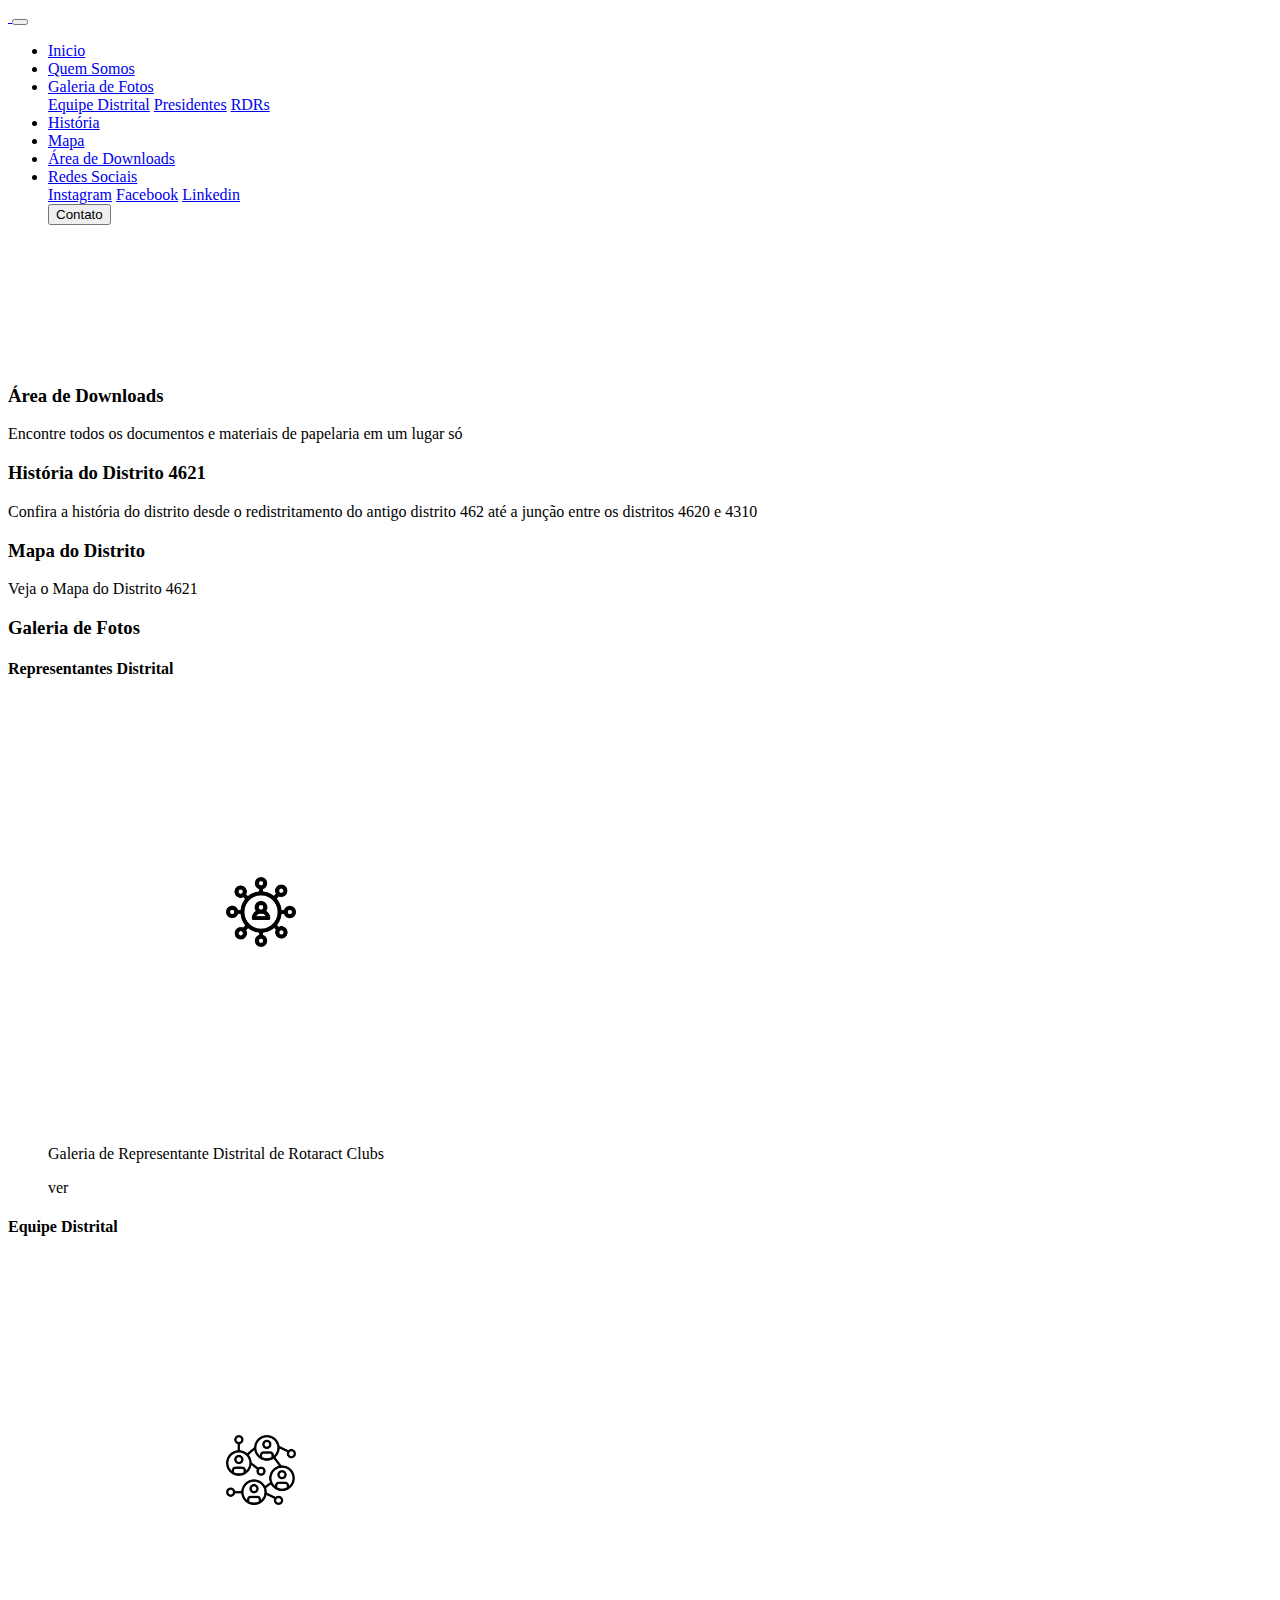
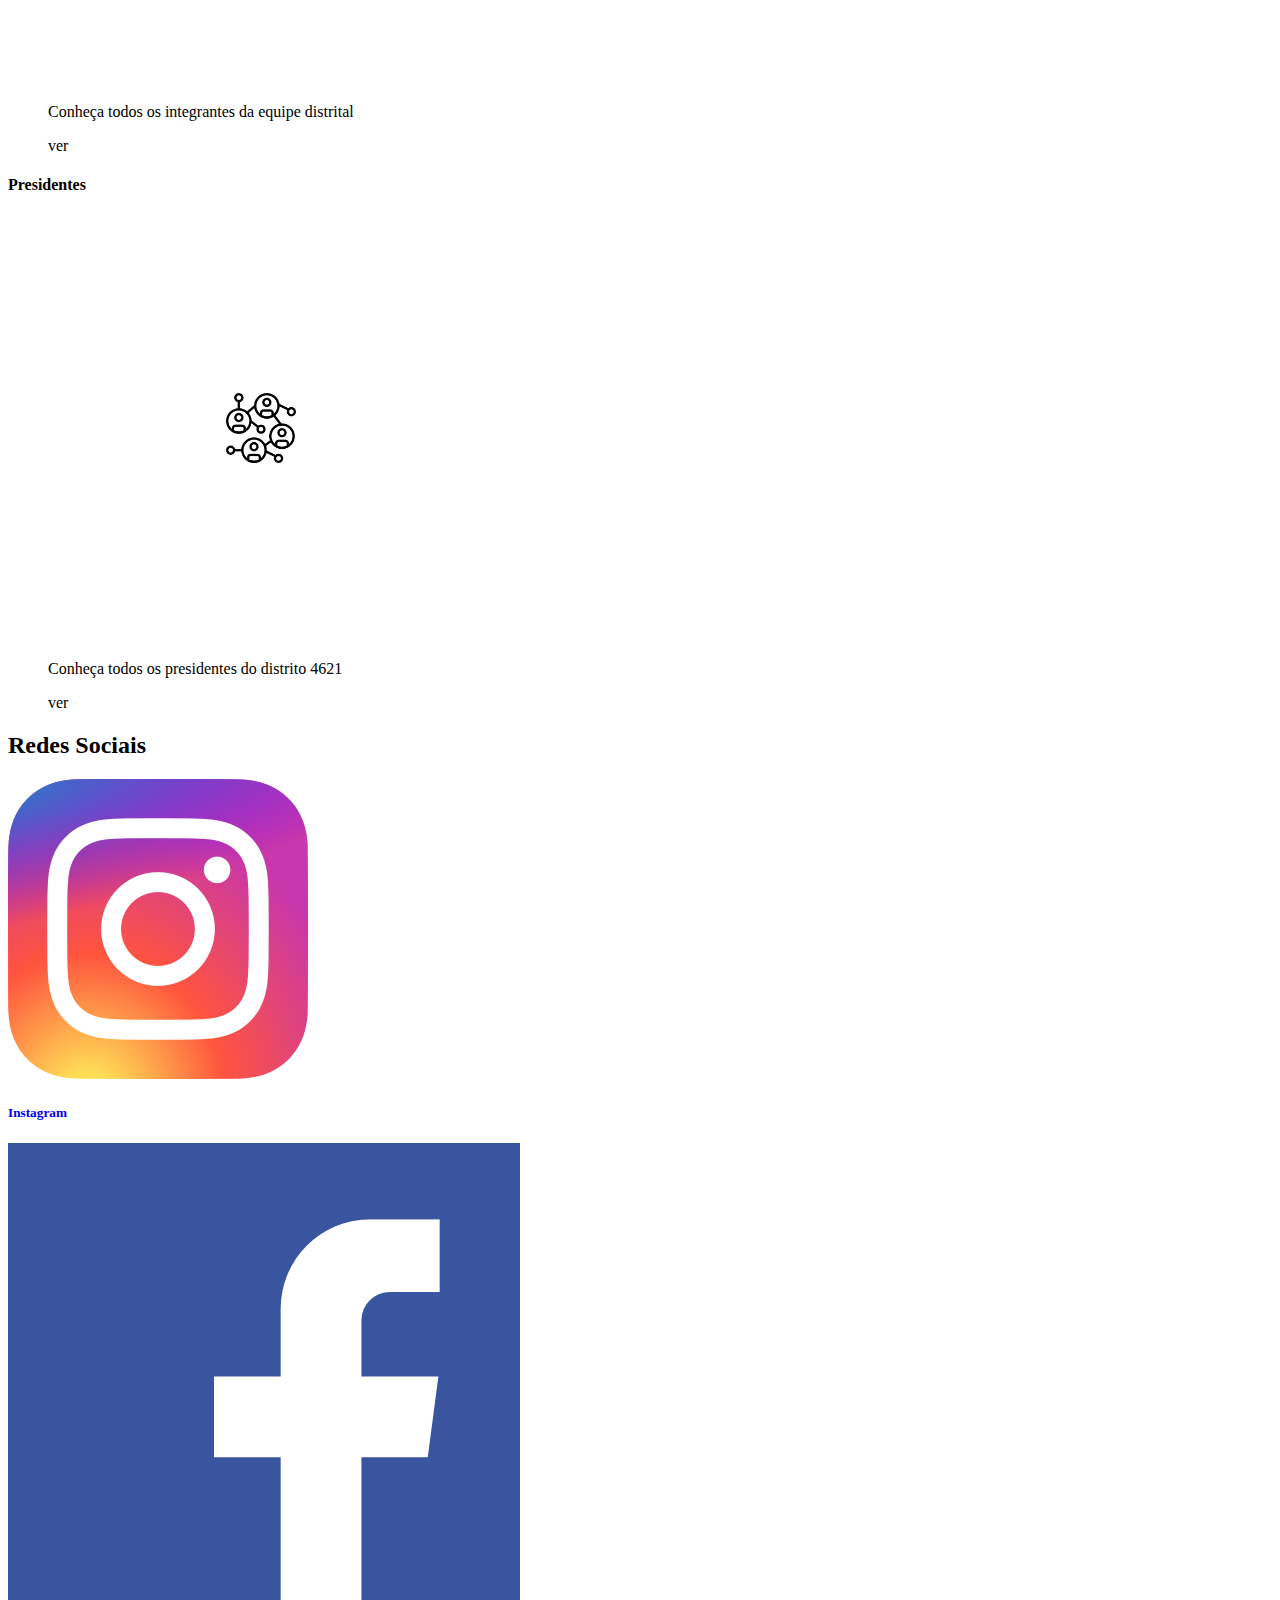
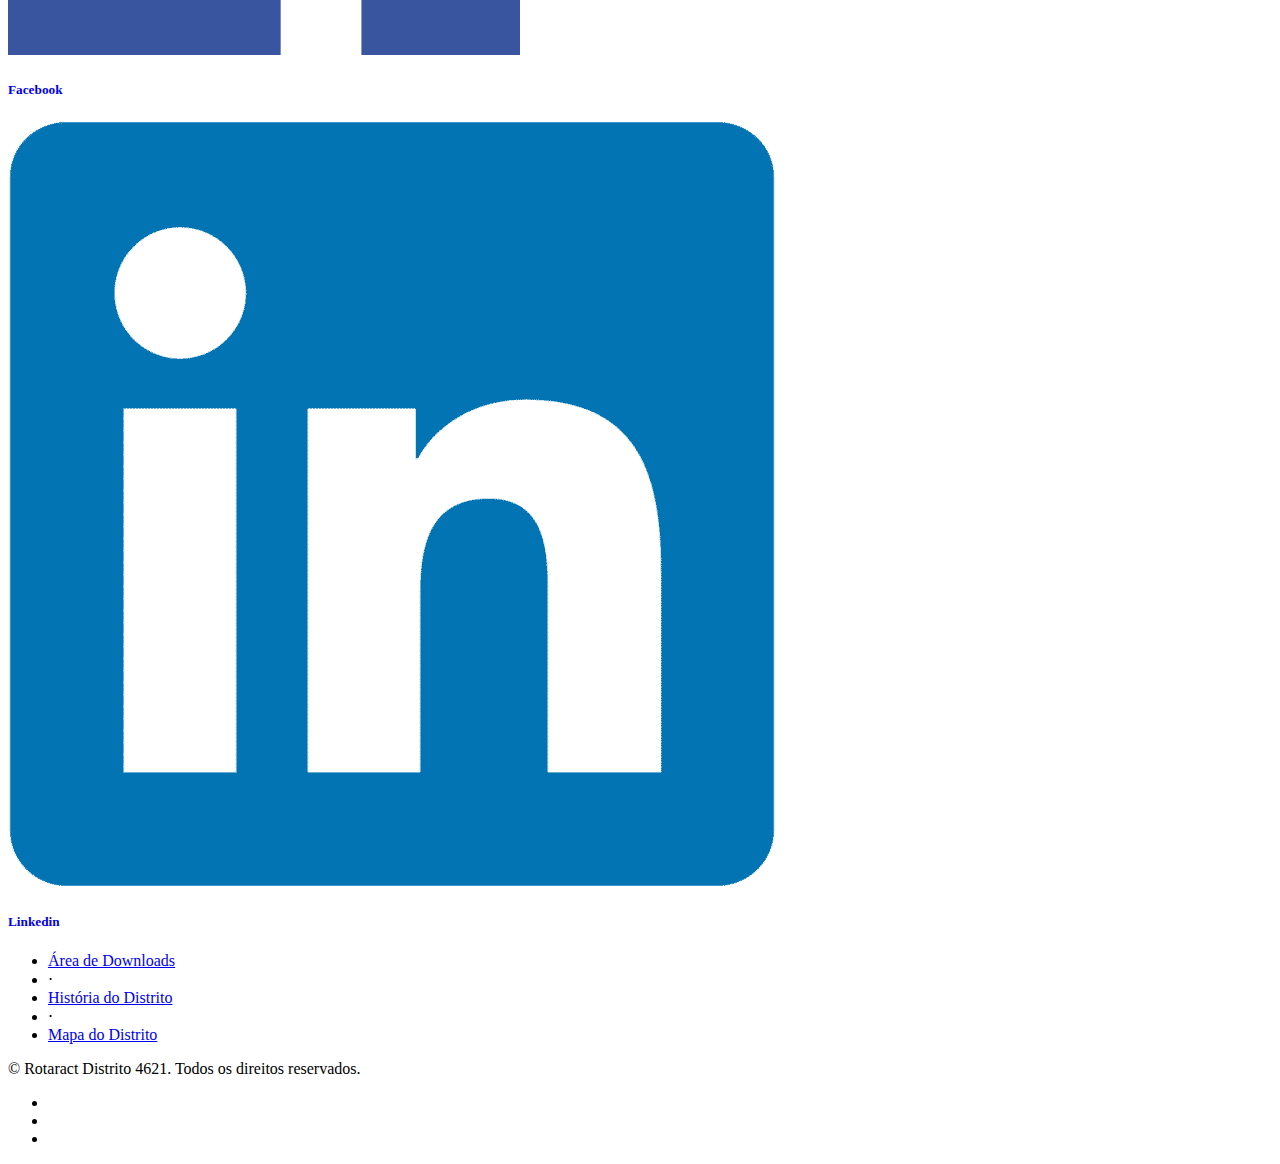
==== index.html @ 9afb9932 "fixed erros in navbar" ====
<!DOCTYPE html>
<html lang="en" style="scroll-behavior: smooth">

<head>

  <meta charset="utf-8">
  <meta name="viewport" content="width=device-width, initial-scale=1, shrink-to-fit=no">
  <meta name="description" content="">
  <meta name="author" content="">


  <link rel="shortcut icon" href="img/Logo PNG.ico" />
  <title>Rotaract D. 4621</title>

  <!-- Bootstrap core CSS -->
  <link href="vendor/bootstrap/css/bootstrap.min.css" rel="stylesheet">

  <!-- Custom fonts for this template -->
  <link href="vendor/fontawesome-free/css/all.min.css" rel="stylesheet">
  <link href="vendor/simple-line-icons/css/simple-line-icons.css" rel="stylesheet" type="text/css">
  <link href="https://fonts.googleapis.com/css?family=Lato:300,400,700,300italic,400italic,700italic" rel="stylesheet" type="text/css">

  <!-- Custom styles for this template -->
  <link href="css/landing-page.min.css" rel="stylesheet">
  <link href="css/my_sheet.css" rel="stylesheet">
  <link href="https://cdnjs.cloudflare.com/ajax/libs/lightgallery/1.7.2/css/lightgallery.css" type="text/css" rel="stylesheet">

  <link rel="stylesheet" href="https://cdnjs.cloudflare.com/ajax/libs/lightgallery/1.7.2/css/lightgallery.min.css" />
  <script src="js/Justified-Gallery/dist/js/jquery.justifiedGallery.js"></script>


</head>

<body data-spy="scroll" data-offset="-50" class="smooth-scroll">

  <!-- Navigation -->
  <nav id="nav1" class="navbar navbar-expand-lg navbar-light bg-light fixed-top ">
    <a class="navbar-brand" href="index.html">
      <img src="img/Cranberry.png" width="100" alt="">
    </a>
    
    <button class="navbar-toggler" type="button" data-toggle="collapse" data-target=".navbar-collapse" aria-controls="navbarTogglerDemo02" aria-expanded="false" aria-label="Toggle navigation">
      <span class="navbar-toggler-icon"></span>
    </button>
  
    <div class="navbar-collapse collapse w-100 order-3 dual-collapse2">
      <ul class="navbar-nav ml-auto"> 
        <li class="nav-item active">
          <a class="nav-link" href="index.html">Inicio </a>
        </li>
        <li class="nav-item">
          <a class="nav-link" href="#whoweare">Quem Somos</a>
        </li>
        <li class="nav-item dropdown">
          <a class="nav-link dropdown-toggle" href="#" id="navbarDropdown" data-toggle="dropdown" aria-haspopup="true" aria-expanded="false">
            Galeria de Fotos
          </a>
          <div class="dropdown-menu" aria-labelledby="navbarDropdown">
            <a class="dropdown-item" href="equipe_distrital.html">Equipe Distrital</a>
            <a class="dropdown-item" href="presidentes.html">Presidentes</a>
            <a class="dropdown-item" href="galeria_rdr.html">RDRs</a>
        </li>
        <li class="nav-item">
          <a class="nav-link" href="historia.html">História</a>
        </li>
        <li class="nav-item">
          <a class="nav-link" href="historia.html">Mapa</a> 
        </li>
        <li class="nav-item">
          <a class="nav-link" href="https://rotaract4621.com.br/drive">Área de Downloads</a> 
        </li>
        <li class="nav-item dropdown">
          <a class="nav-link dropdown-toggle" href="#" id="navbarDropdown" data-toggle="dropdown" aria-haspopup="true" aria-expanded="false">
            Redes Sociais
          </a>
          <div class="dropdown-menu" aria-labelledby="navbarDropdown">
            <a class="dropdown-item" href="#insta">Instagram</a>
            <a class="dropdown-item" href="#face">Facebook</a>
            <a class="dropdown-item" href="#linkedin">Linkedin</a>
            </div>
        </li>
        <a href="index.html#social">
        <button class="btn btn-outline-primary my-2 my-sm-0">Contato</button>
      </a>         
      </ul>
    </div>
  </nav>

  <!-- Masthead -->
  <header class="masthead text-white text-center">
    <div class="overlay" style="max-height: 10%!important"></div>
    <div class="container" style="background-color: #ffffff00; ">
      <h1 class="title" style="color: #ffffff!important;"> Rotaract Distrito 4621</h1>
    </div>
  </header>

  <!-- Icons Grid -->
  <section class="features-icons bg-light text-center">
    <div class="container">
      <div class="row">
        <div class="col-lg-4">
          <div class="features-icons-item mx-auto mb-5 mb-lg-0 mb-lg-3">
            <a href="https://rotaract4621.com.br/drive" style="text-decoration: none;">
            <div class="features-icons-icon d-flex text-red">
              <i class="icon-folder m-auto text-primary cranberry"></i>
            </div>
            </a>
            <h3>Área de Downloads</h3>
            <p class="lead mb-0">Encontre todos os documentos e materiais de papelaria em um lugar só</p>
          </div>
        </div>
        <div class="col-lg-4">
          <div class="features-icons-item mx-auto mb-5 mb-lg-0 mb-lg-3">
            <a href="historia.html" style="text-decoration: none;">
            <div class="features-icons-icon d-flex">
              
              <i class="icon-book-open m-auto text-primary gold"></i>
            
            </div>
            </a>
            <h3>História do Distrito 4621</h3>
            <p class="lead mb-0">Confira a história do distrito desde o redistritamento do antigo distrito 462 até a junção entre os distritos 4620 e 4310</p>
          </div>
        </div>
        <div class="col-lg-4">
          <div class="features-icons-item mx-auto mb-0 mb-lg-3">
            <a href="mapa.html" style="text-decoration: none;">
            <div class="features-icons-icon d-flex">
              <i class="icon-map m-auto text-primary r_blue"></i>
            </div>
          </a>
            <h3>Mapa do Distrito</h3>
            <p class="lead mb-0">Veja o Mapa do Distrito 4621</p>
            
          </div>
        </div>
      </div>
    </div>
  </section>

  <!-- Image Showcases -->
  <section class="showcase" id="gallery">
    <div class="container-fluid p-0">
      <div class="card text-center">
        <div class="card-body">
          <h3 class="card-title">Galeria de Fotos</h3>
          
          <div class="row">
            <div class="col-lg-4">
              <h4 class="h4">Representantes Distrital</h4>

              <figure class="figure" height="60px">
                <img class="figure-img img-fluid rounded" style="max-height: 70px!important; margin: 15%;" src="img/leader.png" />
                <figcaption class="figure-caption"> 
                  <p class="lead mb-1">
                    Galeria de Representante Distrital de Rotaract Clubs
                  </p>
                  <a class="btn btn-primary text-white" href="galeria_rdr.html" role="button">ver</a>
                </figcaption>
              </figure>


            </div>
            <div class="col-lg-4">
              <h4 class="h4 card-title">Equipe Distrital</h2>

                <figure class="figure">
                  <img class="figure-img img-fluid rounded" style="max-height: 70px!important;  margin: 15%;" src="img/network.png" />
                  <figcaption class="figure-caption"> 
                    <p class="lead mb-1">
                      Conheça todos os integrantes da equipe distrital
                    </p>
                    <a class="btn btn-primary text-white" href="equipe_distrital.html" role="button">ver</a>
                  </figcaption>
                </figure>
            </div>
            <div class="col-lg-4">
              <h4 class="h4 card-title">Presidentes</h2>

                <figure class="figure">
                  <img class="figure-img img-fluid rounded" style="max-height: 70px!important;  margin: 15%;" src="img/network.png" />
                  <figcaption class="figure-caption"> 
                    <p class="lead mb-1">
                      Conheça todos os presidentes do distrito 4621
                    </p>
                    <a class="btn btn-primary text-white" href="presidentes.html" role="button">ver</a>
                  </figcaption>
                </figure>
            </div>

        </div>
      </div>
    </div>
  </section>

  <!-- Testimonials -->
  <section id="social" class="testimonials text-center bg-light">
    <div class="container">
      <h2 class="mb-5">Redes Sociais</h2>
      <div class="row">
        <div class="col-lg-4">
          <div class="testimonial-item mx-auto mb-5 mb-lg-0">
            <a href="https://www.instagram.com/rotaract4621/" style="text-decoration: none;">
            <img class="img-fluid rounded-circle mb-3" src="img/instagram.png" alt="" />
            <h5>Instagram</h5>
            </a>
          </div>
        </div>
        <div class="col-lg-4">
          <div class="testimonial-item mx-auto mb-5 mb-lg-0">
            <a href="https://www.facebook.com/Rotaract4621/" style="text-decoration: none;">
            <img class="img-fluid rounded-circle mb-3" src="img/facebook.png" alt="">
            <h5>Facebook</h5>
            </a>
          </div>
        </div>
        <div class="col-lg-4">
          <div class="testimonial-item mx-auto mb-5 mb-lg-0">
            <a href="https://www.linkedin.com/company/rotaract4621" style="text-decoration: none;">
            <img class="img-fluid rounded-circle mb-3" src="img/in.png" alt="">
            <h5>Linkedin</h5>
          </a>
          </div>
        </div>
      </div>
    </div>
  </section>  

  <!-- Footer -->
  <footer class="footer bg-light">
    <div class="container">
      <div class="row">
        <div class="col-lg-6 h-100 text-center text-lg-left my-auto">
          <ul class="list-inline mb-2">
            <li class="list-inline-item">
              <a href="#">Área de Downloads</a>
            </li>
            <li class="list-inline-item">&sdot;</li>
            <li class="list-inline-item">
              <a href="#">História do Distrito</a>
            </li>
            <li class="list-inline-item">&sdot;</li>
            <li class="list-inline-item">
              <a href="#">Mapa do Distrito</a>
            </li>
          </ul>
          <p class="text-muted small mb-4 mb-lg-0">&copy; Rotaract Distrito 4621. Todos os direitos reservados.</p>
        </div>
        <div class="col-lg-6 h-100 text-center text-lg-right my-auto">
          <ul class="list-inline mb-0">
            <li class="list-inline-item mr-3">
              <a href="https://www.facebook.com/Rotaract4621/">
                <i class="fab fa-facebook fa-2x fa-fw"></i>
              </a>
            </li>
            <li class="list-inline-item mr-3">
              <a href="https://www.linkedin.com/company/rotaract4621">
                <i class="fab fa-linkedin fa-2x fa-fw"></i>
              </a>
            </li>
            <li class="list-inline-item">
              <a href="https://www.instagram.com/rotaract4621/">
                <i class="fab fa-instagram fa-2x fa-fw"></i>
              </a>
            </li>
          </ul>
        </div>
      </div>
    </div>
  </footer>

  <!-- Bootstrap core JavaScript -->
  <script src="vendor/jquery/jquery.min.js"></script>
  <script src="vendor/bootstrap/js/bootstrap.bundle.min.js"></script>
  <script src="https://ajax.googleapis.com/ajax/libs/jquery/1.8.2/jquery.min.js"></script>

  <script src="https://cdnjs.cloudflare.com/ajax/libs/jquery-mousewheel/3.1.13/jquery.mousewheel.min.js"></script>



  <!-- lightgallery plugins -->
  <script src="https://cdnjs.cloudflare.com/ajax/libs/lightgallery/1.7.2/js/lightgallery-all.min.js"></script>

  <script type="text/javascript">
    $(document).ready(function() {
      

    });
</script>

</body>

</html>
---- css/my_sheet.css ----
.img-gallery {
    max-width: 200px!important;
}

.title {
    font-size: 4rem!important;
    color: white!important;    
}

#gallery a{
    margin:0px 0px;
    display:inline-block;
    text-decoration:none;
    color:black;
    max-width: 200px
 }
 .caption {
 	max-width: 200px!important;
 }
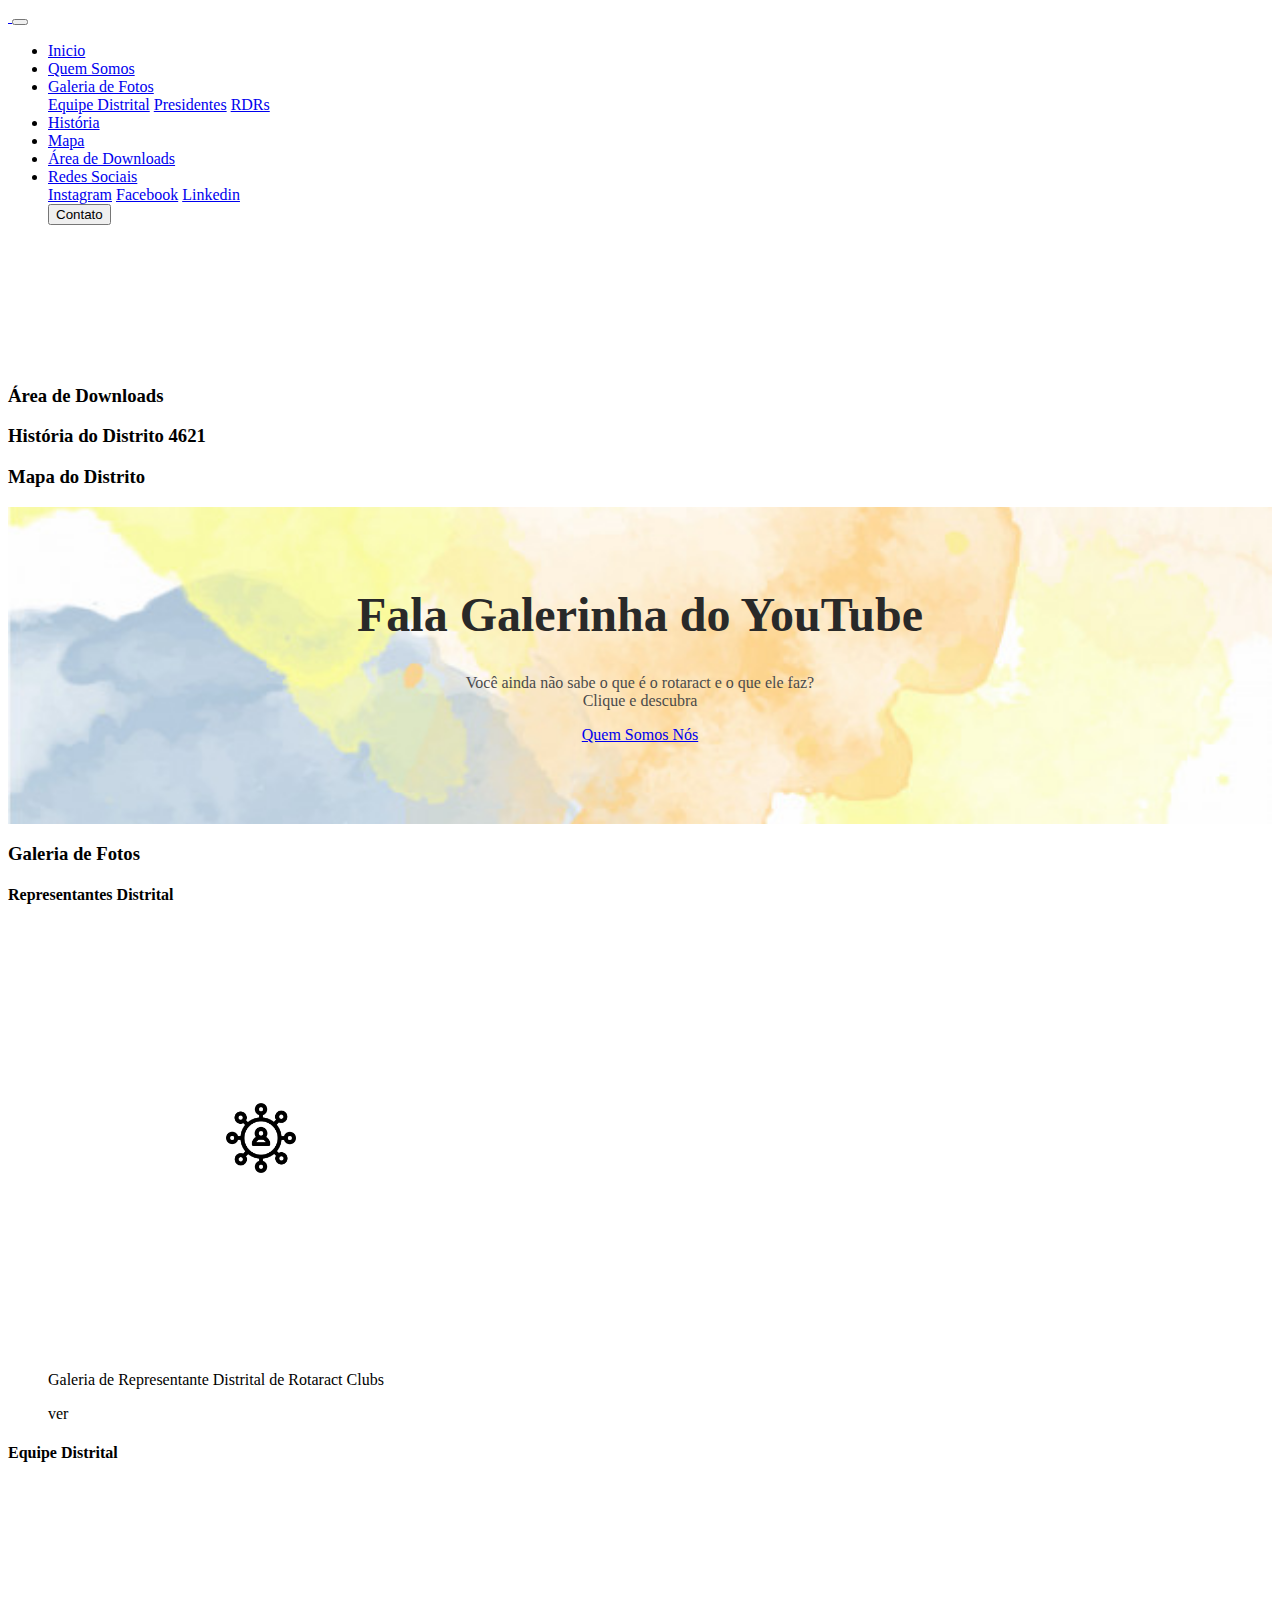
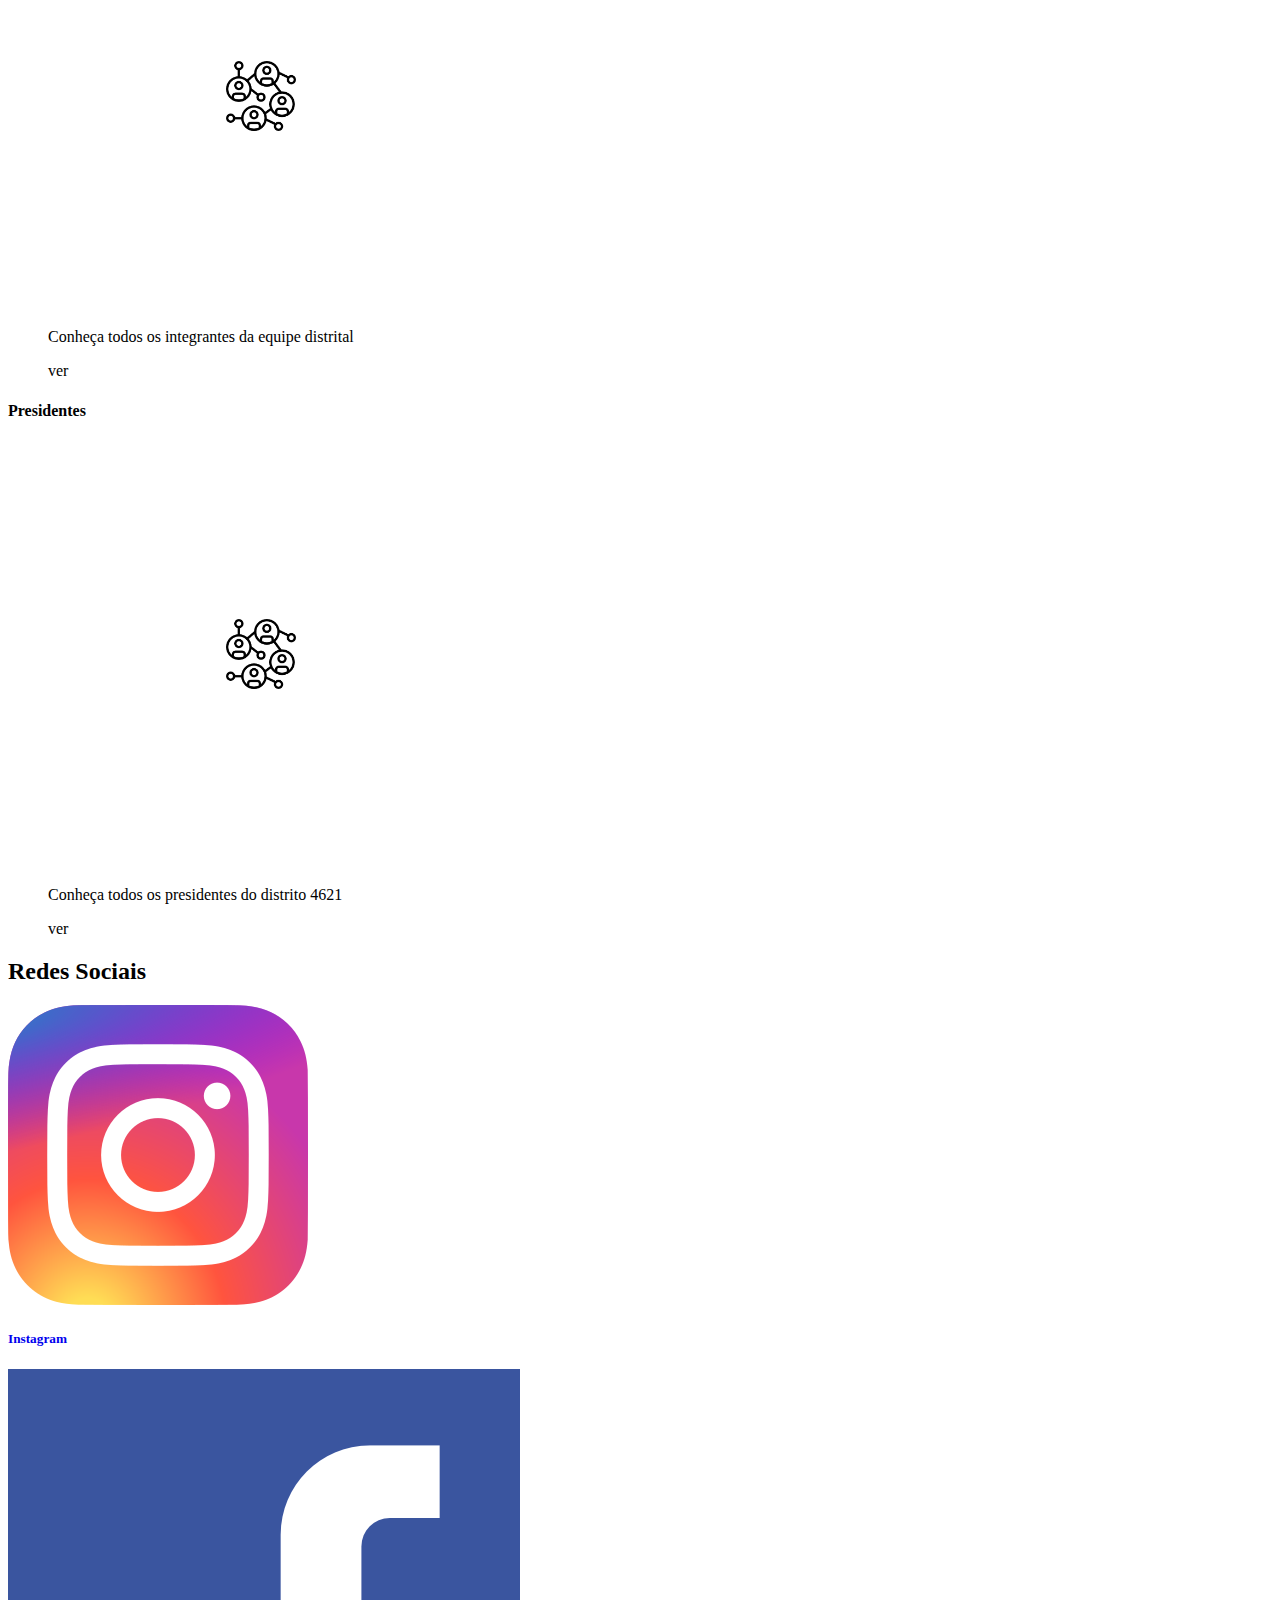
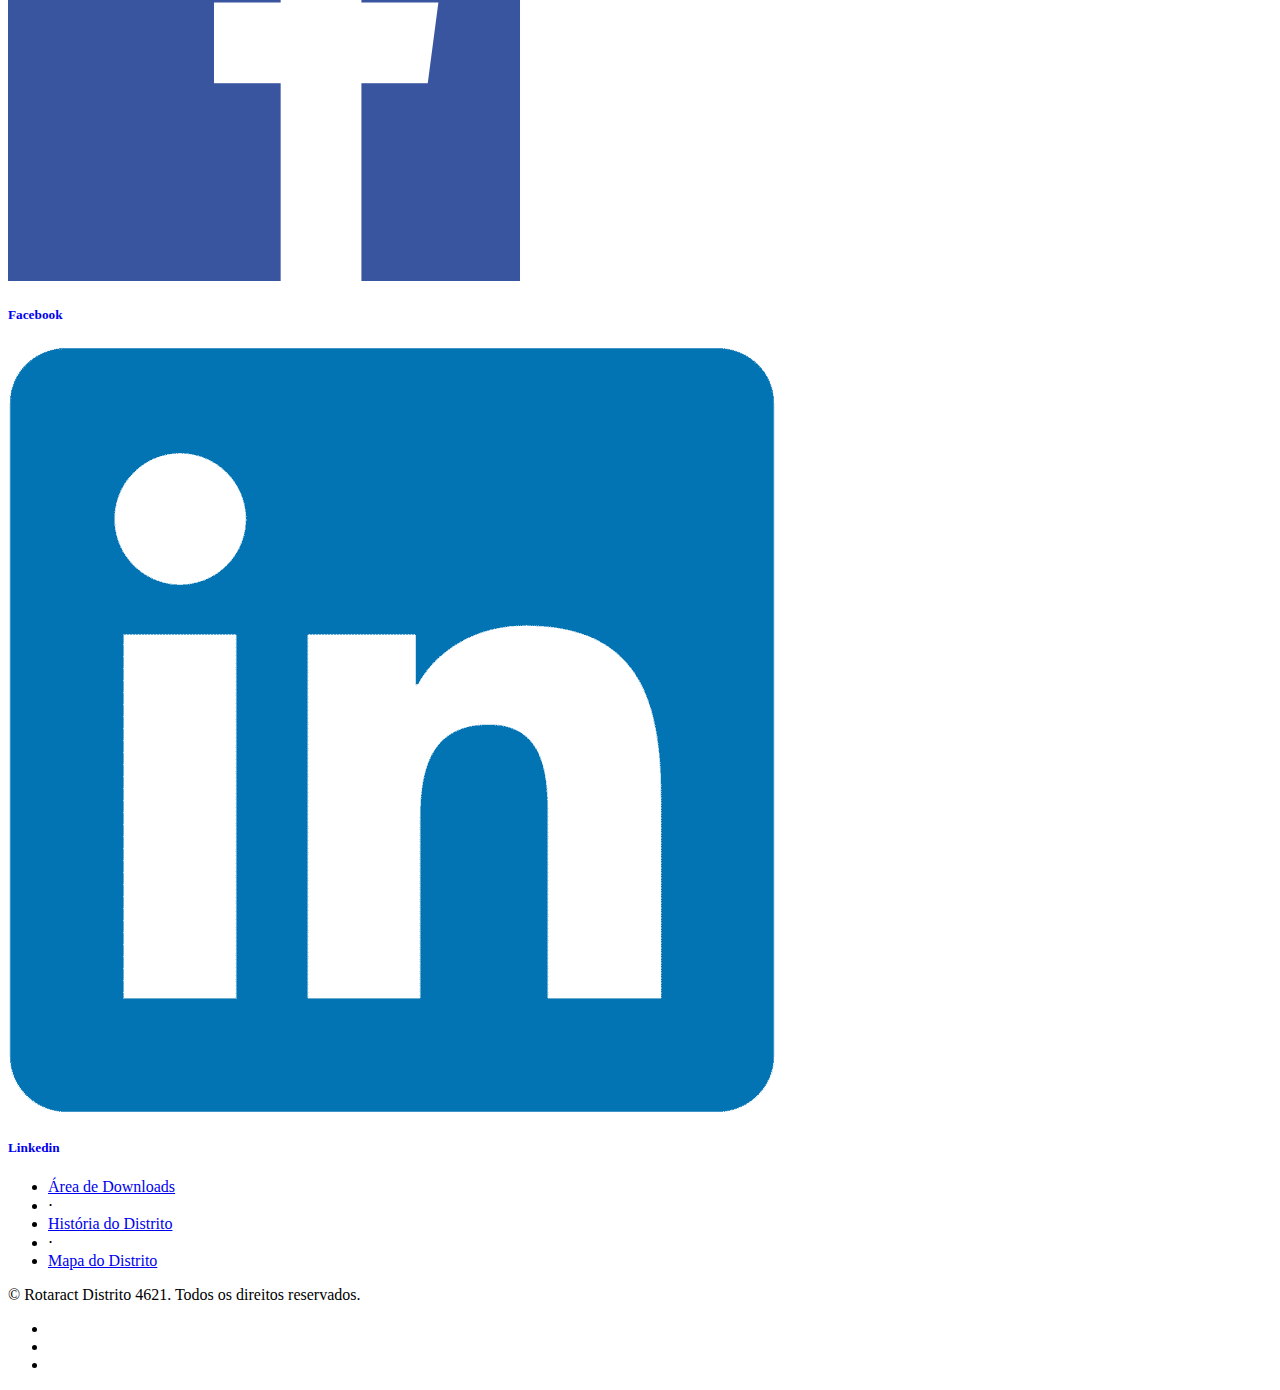
==== commit 1a0edc73: "added who we are content" ====
--- a/index.html
+++ b/index.html
@@ -49,7 +49,7 @@
           <a class="nav-link" href="index.html">Inicio </a>
         </li>
         <li class="nav-item">
-          <a class="nav-link" href="#whoweare">Quem Somos</a>
+          <a class="nav-link" href="quem_somos.html">Quem Somos</a>
         </li>
         <li class="nav-item dropdown">
           <a class="nav-link dropdown-toggle" href="#" id="navbarDropdown" data-toggle="dropdown" aria-haspopup="true" aria-expanded="false">
@@ -106,7 +106,7 @@
             </div>
             </a>
             <h3>Área de Downloads</h3>
-            <p class="lead mb-0">Encontre todos os documentos e materiais de papelaria em um lugar só</p>
+            
           </div>
         </div>
         <div class="col-lg-4">
@@ -119,7 +119,7 @@
             </div>
             </a>
             <h3>História do Distrito 4621</h3>
-            <p class="lead mb-0">Confira a história do distrito desde o redistritamento do antigo distrito 462 até a junção entre os distritos 4620 e 4310</p>
+            
           </div>
         </div>
         <div class="col-lg-4">
@@ -130,14 +130,22 @@
             </div>
           </a>
             <h3>Mapa do Distrito</h3>
-            <p class="lead mb-0">Veja o Mapa do Distrito 4621</p>
+           
             
           </div>
         </div>
       </div>
     </div>
   </section>
-
+  <section class="whoare">
+    <div class="container-fluid p-0">
+      <h1>Fala Galerinha do YouTube</h1>
+      <p>Você ainda não sabe o que é o rotaract e o que ele faz?<br>Clique e descubra </p>
+      <a href="quem_somos.html" class="button btn btn-danger">Quem Somos Nós</a>
+    
+    </div>
+    
+  </section>
   <!-- Image Showcases -->
   <section class="showcase" id="gallery">
     <div class="container-fluid p-0">
--- a/css/my_sheet.css
+++ b/css/my_sheet.css
@@ -17,3 +17,50 @@
  .caption {
  	max-width: 200px!important;
  }
+
+
+section.whoare {
+    position: relative;
+    background-color: #343a40;
+    background: url("../img/soft_back.jpg") no-repeat center center;
+    background-size: cover;
+    padding-top: 1rem;
+    padding-bottom: 1rem;
+    max-height: 250px!important;  
+}
+  
+  section.whoare .overlay {
+    position: absolute;
+    background-color: #212529;
+    max-height: 250px!important;
+    height: 100%;
+    width: 100%;
+    top: 0;
+    left: 0;
+    opacity: 0.3;
+  }
+  
+  section.whoare h1 {
+    font-size: 2rem;
+  }
+  
+  @media (min-width: 768px) {
+    section.whoare {
+      padding-top: 3rem;
+      padding-bottom: 5rem;
+    }
+    section.whoare h1 {
+      font-size: 3rem;
+    }
+  }
+
+  section.whoare div{
+      text-align: center;
+  }
+  section.whoare h1{
+      color: rgb(41, 41, 41);
+  }
+
+  section.whoare p{
+      color: rgb(75, 75, 75);
+  }
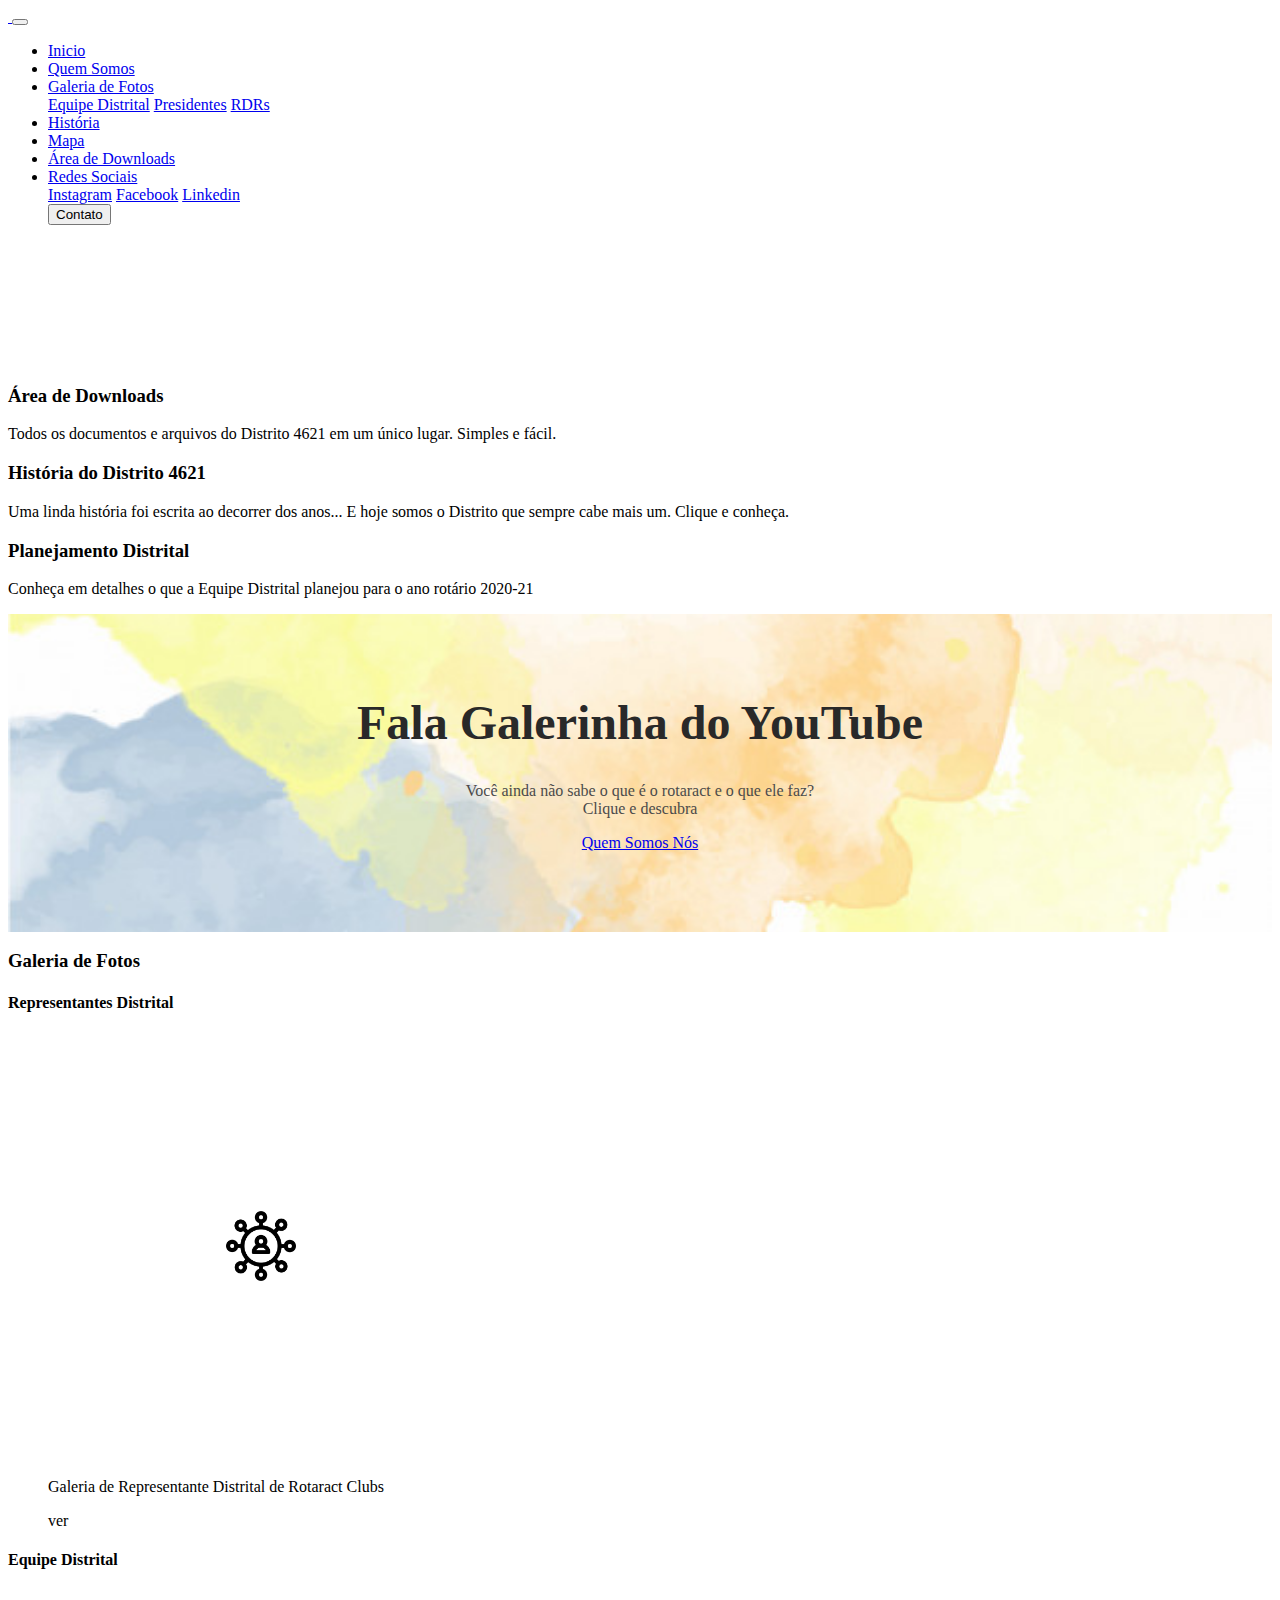
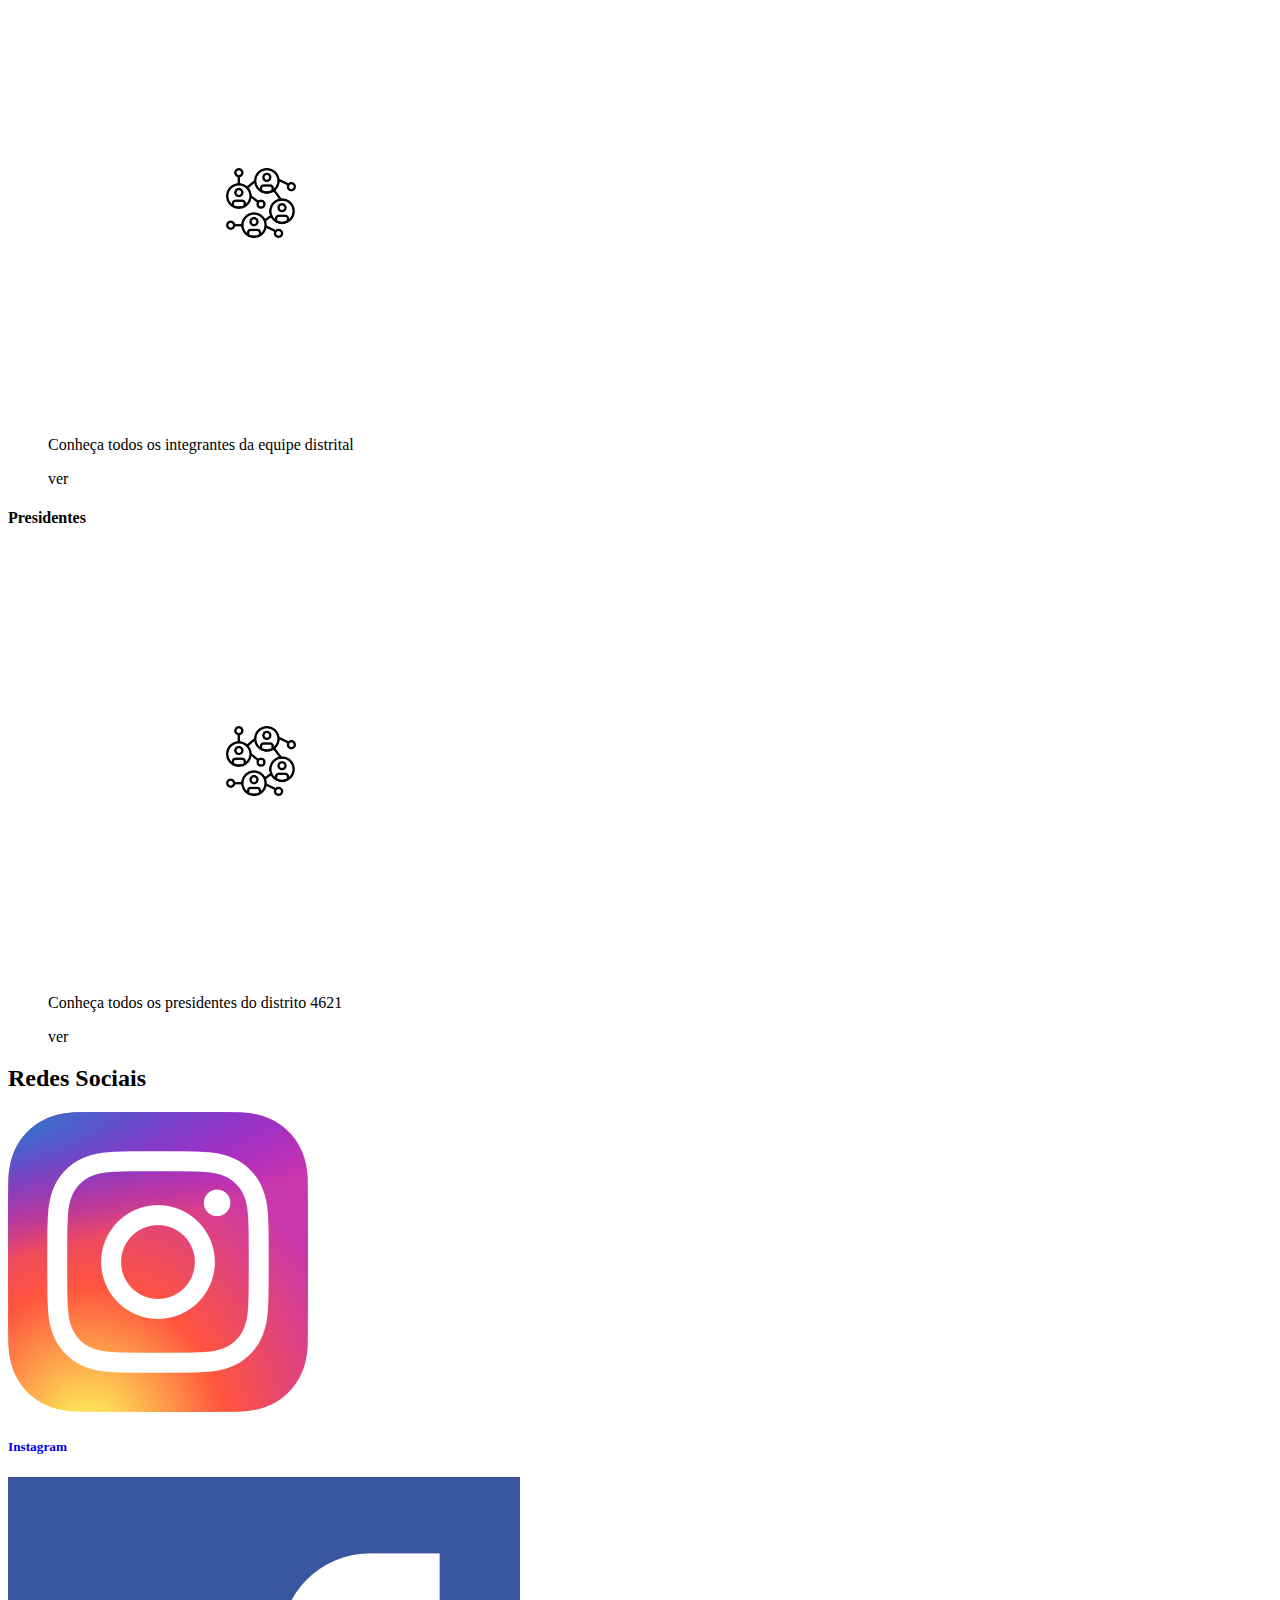
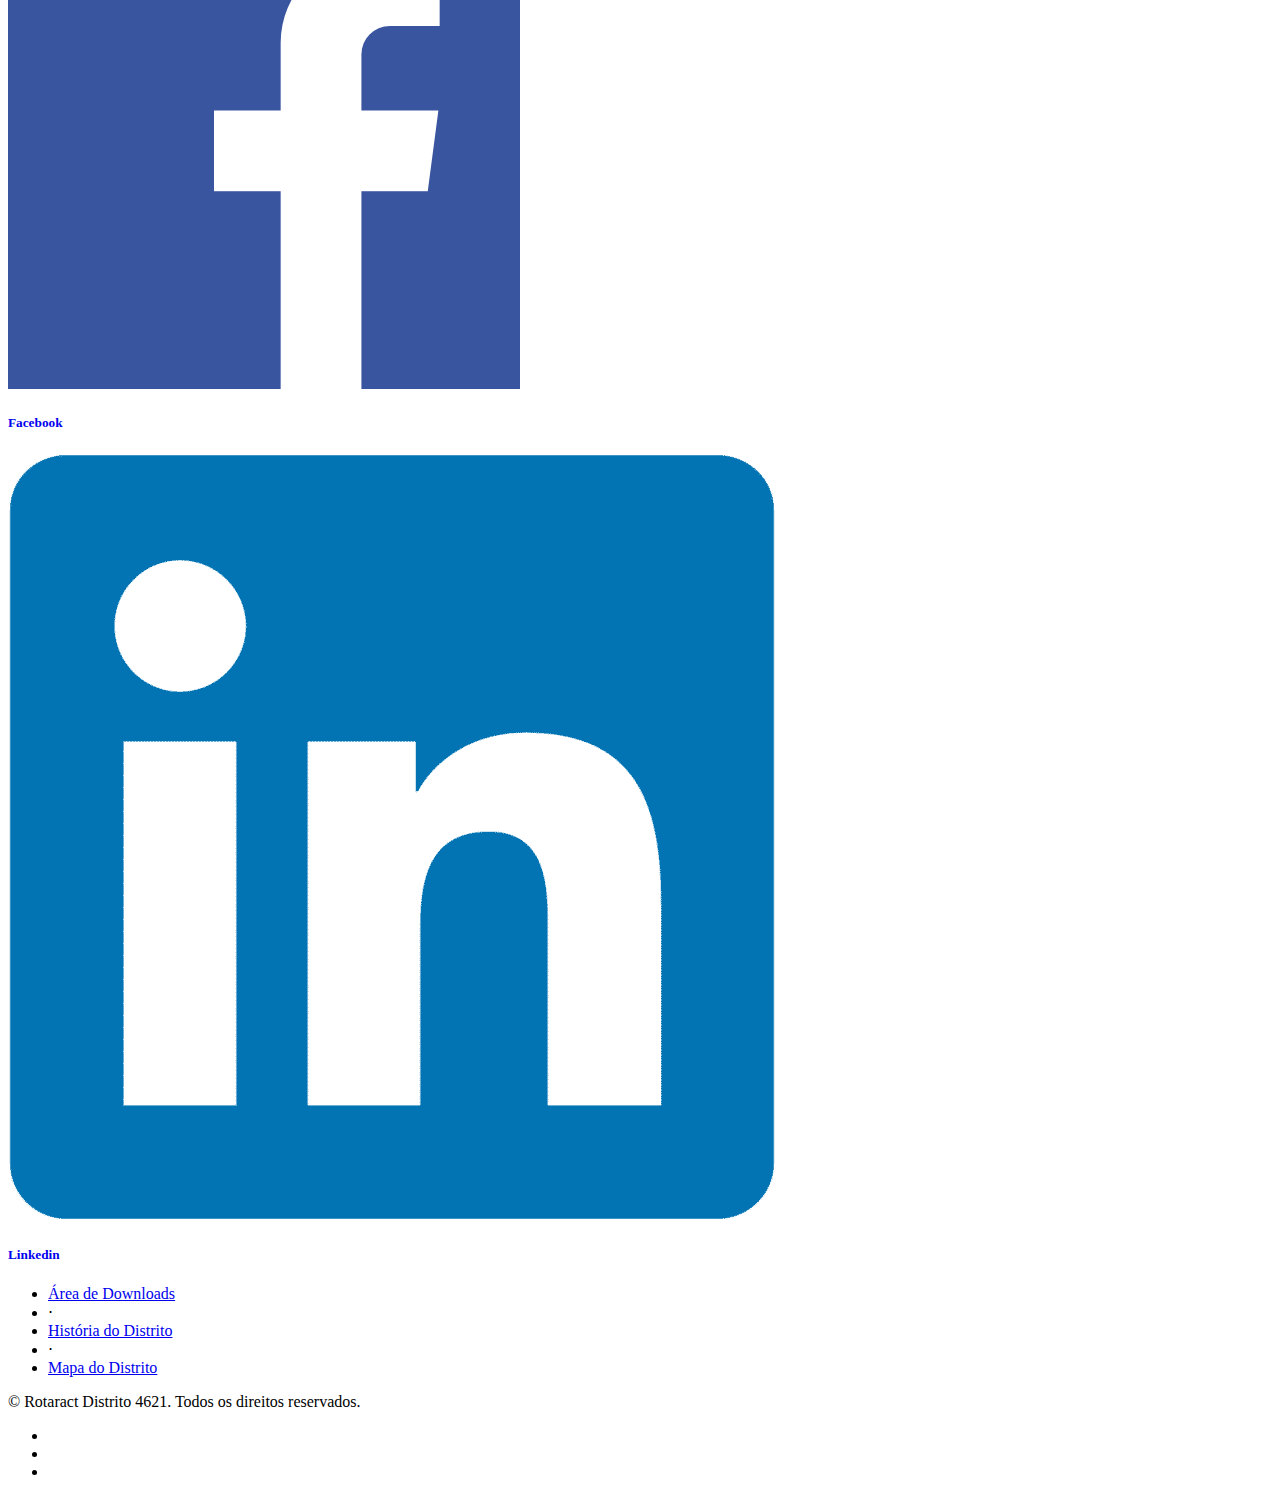
==== commit 4aff5473: "Updated icons index" ====
--- a/index.html
+++ b/index.html
@@ -106,6 +106,7 @@
             </div>
             </a>
             <h3>Área de Downloads</h3>
+            <p>Todos os documentos e arquivos do Distrito 4621 em um único lugar. Simples e fácil.</p>
             
           </div>
         </div>
@@ -119,17 +120,20 @@
             </div>
             </a>
             <h3>História do Distrito 4621</h3>
+            <p>Uma linda história foi escrita ao decorrer dos anos... E hoje somos o Distrito que sempre cabe mais um. Clique e conheça.
+            </p> 
             
           </div>
         </div>
         <div class="col-lg-4">
           <div class="features-icons-item mx-auto mb-0 mb-lg-3">
-            <a href="mapa.html" style="text-decoration: none;">
+            <a href="img/Planejamento Distrital 2020-21 - Distrito 4621.pdf" target="_blank" style="text-decoration: none;">
             <div class="features-icons-icon d-flex">
-              <i class="icon-map m-auto text-primary r_blue"></i>
+              <i class="icon-envelope-letter m-auto text-primary r_blue"></i>
             </div>
           </a>
-            <h3>Mapa do Distrito</h3>
+            <h3>Planejamento Distrital</h3>
+            <p>Conheça em detalhes o que a Equipe Distrital planejou para o ano rotário 2020-21 </p>
            
             
           </div>
--- a/css/my_sheet.css
+++ b/css/my_sheet.css
@@ -12,7 +12,7 @@
     display:inline-block;
     text-decoration:none;
     color:black;
-    max-width: 200px
+    /* max-width: 200px */
  }
  .caption {
  	max-width: 200px!important;
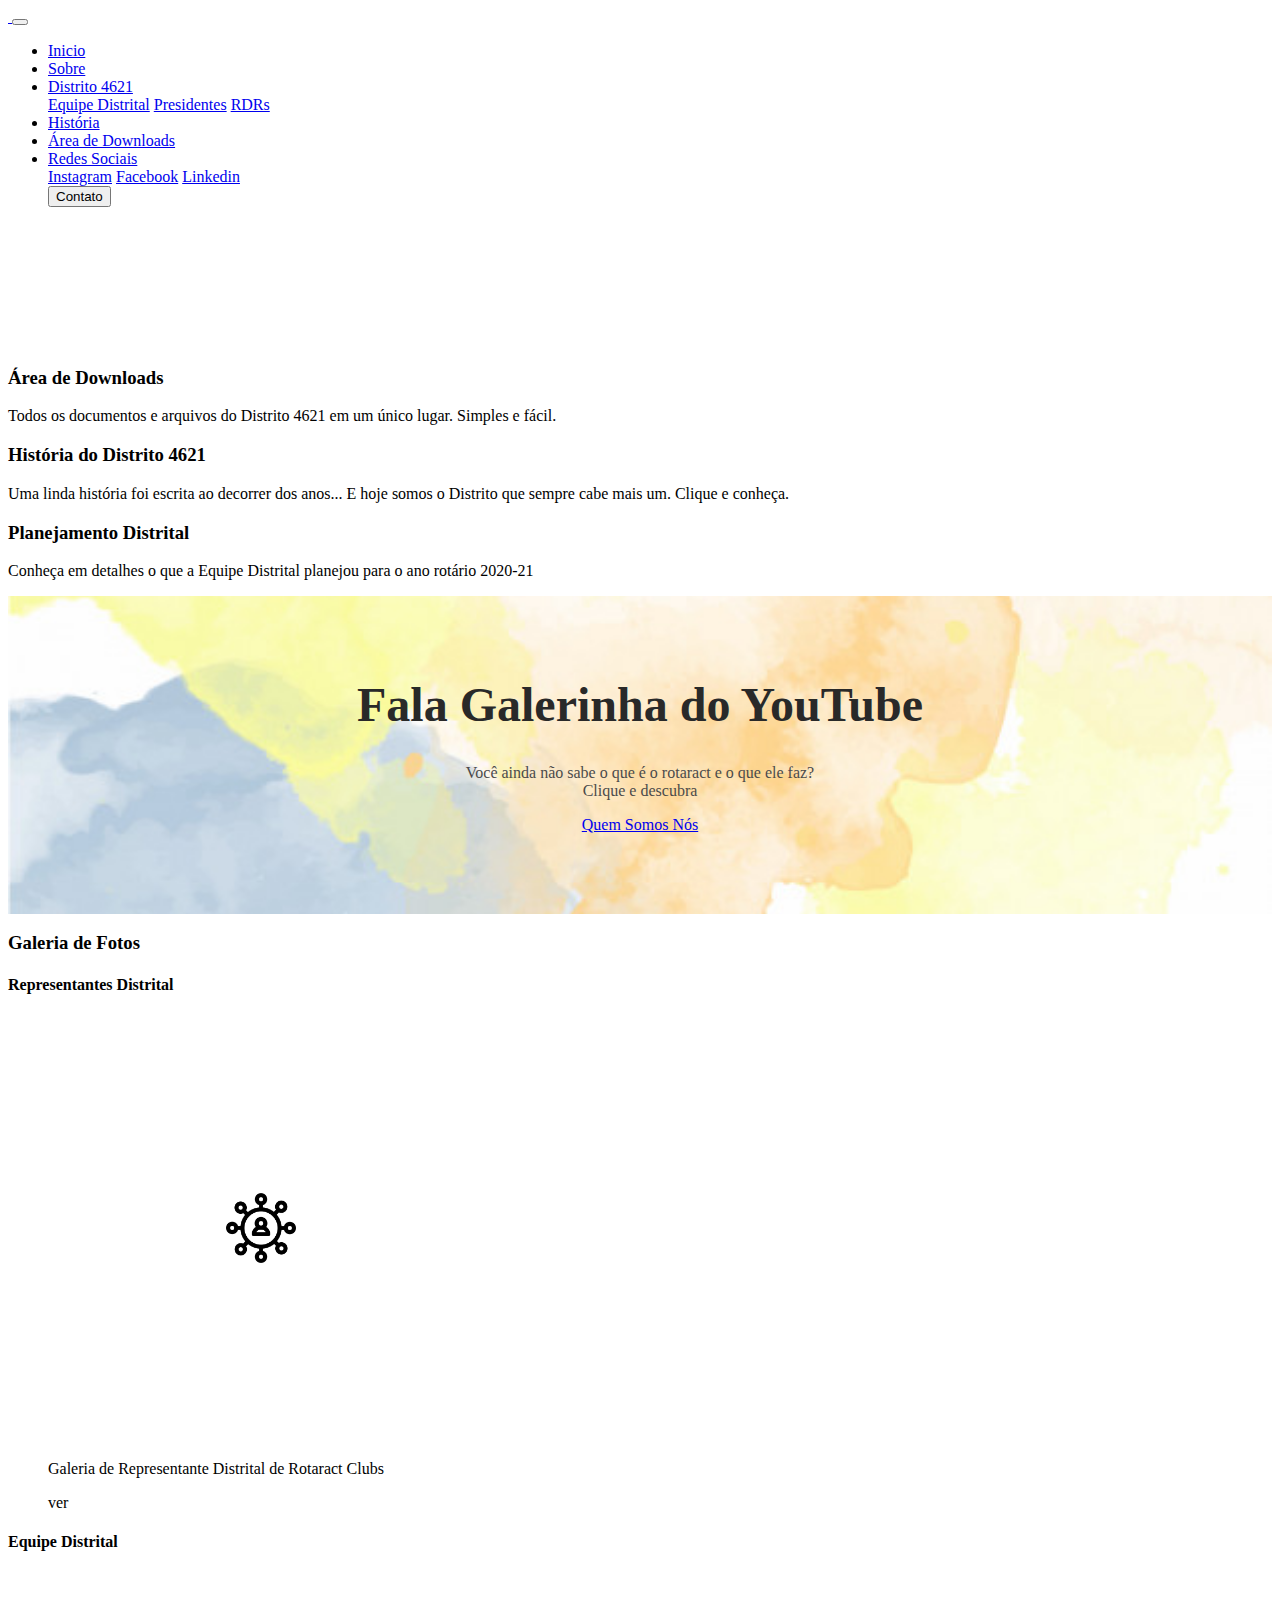
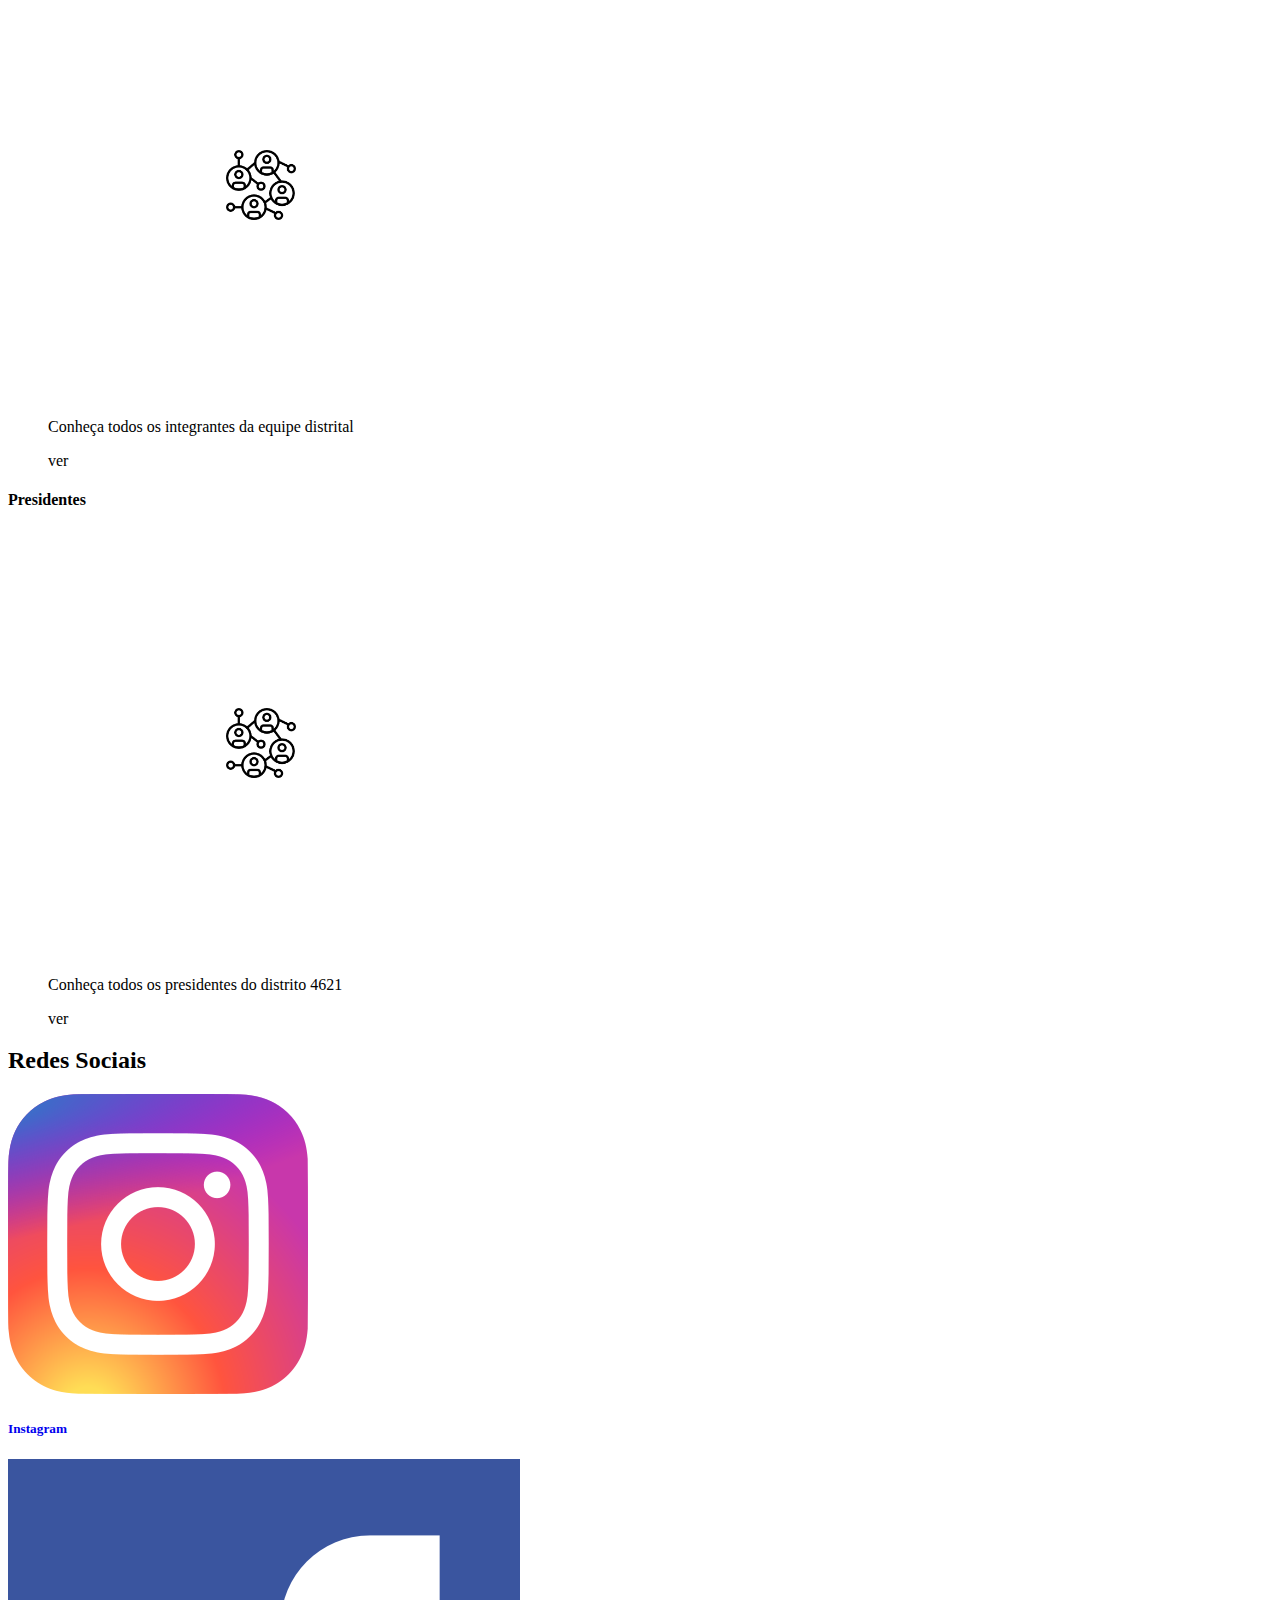
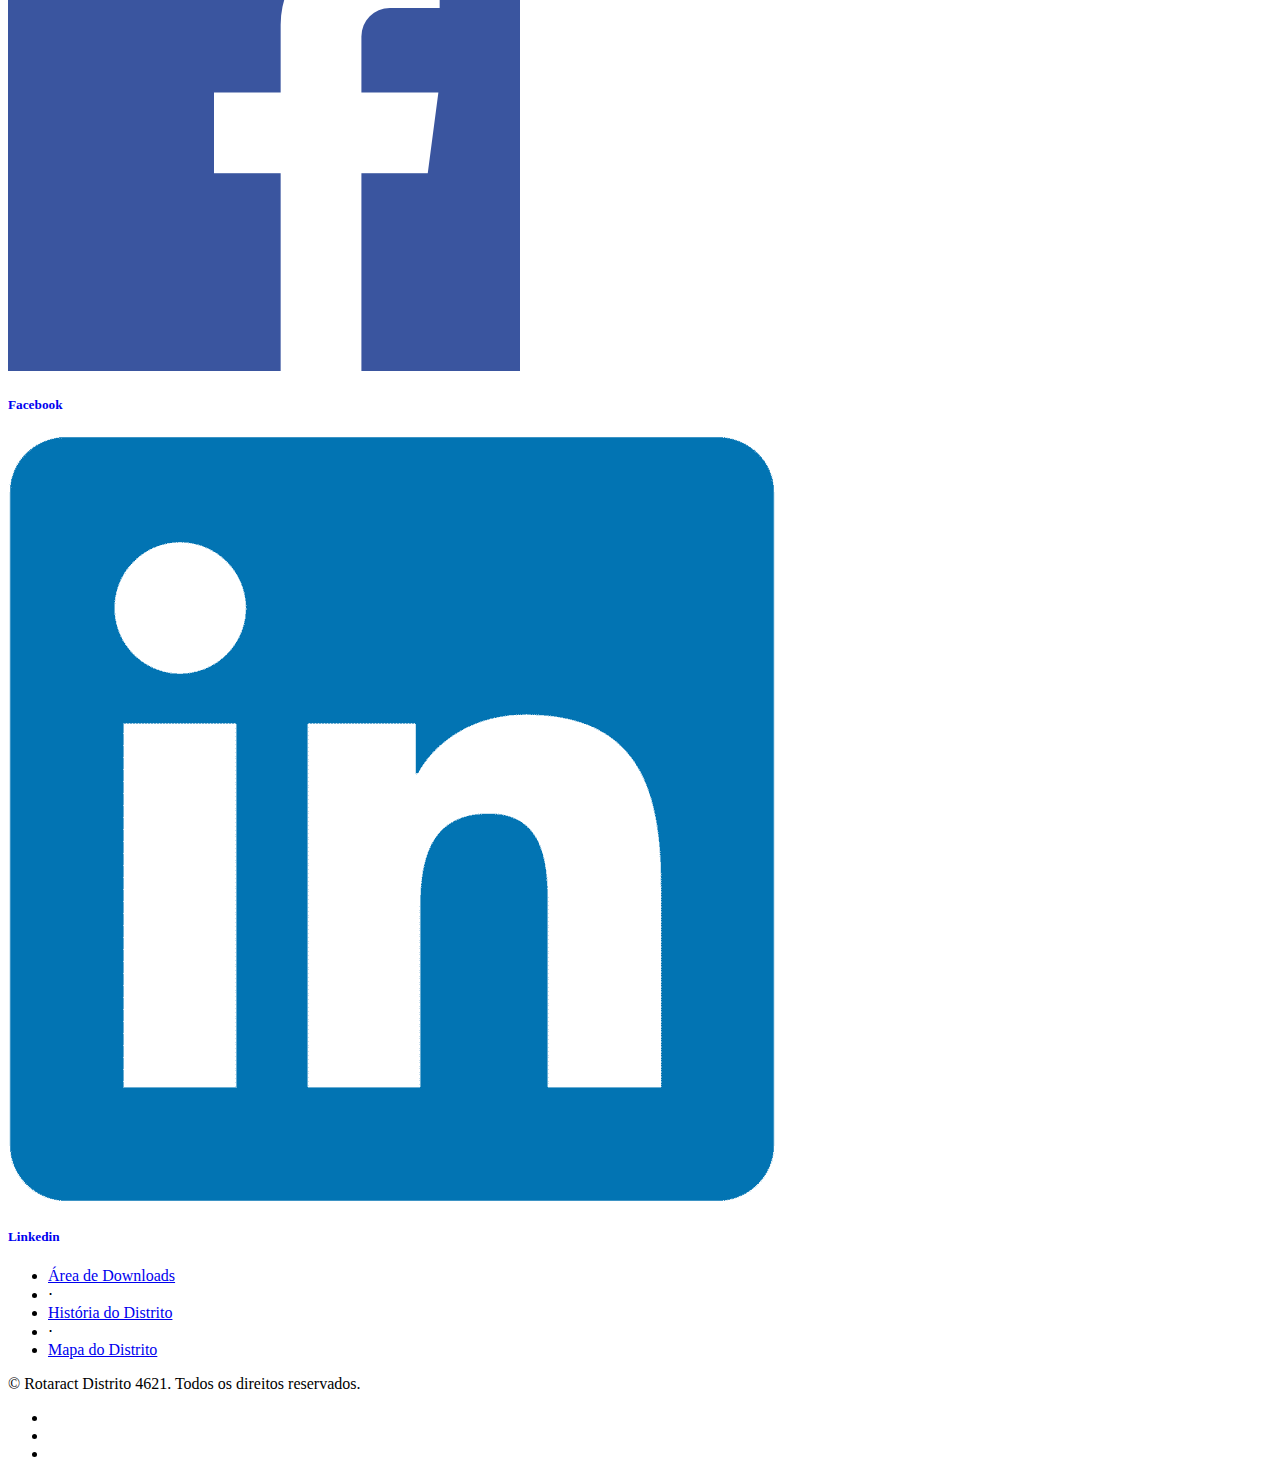
==== commit b1d50946: "updated navbar" ====
--- a/index.html
+++ b/index.html
@@ -18,12 +18,14 @@
   <!-- Custom fonts for this template -->
   <link href="vendor/fontawesome-free/css/all.min.css" rel="stylesheet">
   <link href="vendor/simple-line-icons/css/simple-line-icons.css" rel="stylesheet" type="text/css">
-  <link href="https://fonts.googleapis.com/css?family=Lato:300,400,700,300italic,400italic,700italic" rel="stylesheet" type="text/css">
+  <link href="https://fonts.googleapis.com/css?family=Lato:300,400,700,300italic,400italic,700italic" rel="stylesheet"
+    type="text/css">
 
   <!-- Custom styles for this template -->
   <link href="css/landing-page.min.css" rel="stylesheet">
   <link href="css/my_sheet.css" rel="stylesheet">
-  <link href="https://cdnjs.cloudflare.com/ajax/libs/lightgallery/1.7.2/css/lightgallery.css" type="text/css" rel="stylesheet">
+  <link href="https://cdnjs.cloudflare.com/ajax/libs/lightgallery/1.7.2/css/lightgallery.css" type="text/css"
+    rel="stylesheet">
 
   <link rel="stylesheet" href="https://cdnjs.cloudflare.com/ajax/libs/lightgallery/1.7.2/css/lightgallery.min.css" />
   <script src="js/Justified-Gallery/dist/js/jquery.justifiedGallery.js"></script>
@@ -38,22 +40,24 @@
     <a class="navbar-brand" href="index.html">
       <img src="img/Cranberry.png" width="100" alt="">
     </a>
-    
-    <button class="navbar-toggler" type="button" data-toggle="collapse" data-target=".navbar-collapse" aria-controls="navbarTogglerDemo02" aria-expanded="false" aria-label="Toggle navigation">
+
+    <button class="navbar-toggler" type="button" data-toggle="collapse" data-target=".navbar-collapse"
+      aria-controls="navbarTogglerDemo02" aria-expanded="false" aria-label="Toggle navigation">
       <span class="navbar-toggler-icon"></span>
     </button>
-  
+
     <div class="navbar-collapse collapse w-100 order-3 dual-collapse2">
-      <ul class="navbar-nav ml-auto"> 
+      <ul class="navbar-nav ml-auto">
         <li class="nav-item active">
           <a class="nav-link" href="index.html">Inicio </a>
         </li>
         <li class="nav-item">
-          <a class="nav-link" href="quem_somos.html">Quem Somos</a>
+          <a class="nav-link" href="quem_somos.html">Sobre</a>
         </li>
         <li class="nav-item dropdown">
-          <a class="nav-link dropdown-toggle" href="#" id="navbarDropdown" data-toggle="dropdown" aria-haspopup="true" aria-expanded="false">
-            Galeria de Fotos
+          <a class="nav-link dropdown-toggle" href="#" id="navbarDropdown" data-toggle="dropdown" aria-haspopup="true"
+            aria-expanded="false">
+            Distrito 4621
           </a>
           <div class="dropdown-menu" aria-labelledby="navbarDropdown">
             <a class="dropdown-item" href="equipe_distrital.html">Equipe Distrital</a>
@@ -64,24 +68,22 @@
           <a class="nav-link" href="historia.html">História</a>
         </li>
         <li class="nav-item">
-          <a class="nav-link" href="historia.html">Mapa</a> 
-        </li>
-        <li class="nav-item">
-          <a class="nav-link" href="https://rotaract4621.com.br/drive">Área de Downloads</a> 
+          <a class="nav-link" href="https://rotaract4621.com.br/drive" target="_blank">Área de Downloads</a>
         </li>
         <li class="nav-item dropdown">
-          <a class="nav-link dropdown-toggle" href="#" id="navbarDropdown" data-toggle="dropdown" aria-haspopup="true" aria-expanded="false">
+          <a class="nav-link dropdown-toggle" href="#" id="navbarDropdown" data-toggle="dropdown" aria-haspopup="true"
+            aria-expanded="false">
             Redes Sociais
           </a>
           <div class="dropdown-menu" aria-labelledby="navbarDropdown">
-            <a class="dropdown-item" href="#insta">Instagram</a>
-            <a class="dropdown-item" href="#face">Facebook</a>
-            <a class="dropdown-item" href="#linkedin">Linkedin</a>
-            </div>
+            <a class="dropdown-item" href="https://www.instagram.com/rotaract4621/" target="_blank">Instagram</a>
+            <a class="dropdown-item" href="https://www.facebook.com/Rotaract4621/" target="_blank">Facebook</a>
+            <a class="dropdown-item" href="https://www.linkedin.com/company/rotaract4621" target="_blank">Linkedin</a>
+          </div>
         </li>
         <a href="index.html#social">
-        <button class="btn btn-outline-primary my-2 my-sm-0">Contato</button>
-      </a>         
+          <button class="btn btn-outline-primary my-2 my-sm-0">Contato</button>
+        </a>
       </ul>
     </div>
   </nav>
@@ -100,42 +102,44 @@
       <div class="row">
         <div class="col-lg-4">
           <div class="features-icons-item mx-auto mb-5 mb-lg-0 mb-lg-3">
-            <a href="https://rotaract4621.com.br/drive" style="text-decoration: none;">
-            <div class="features-icons-icon d-flex text-red">
-              <i class="icon-folder m-auto text-primary cranberry"></i>
-            </div>
+            <a href="https://rotaract4621.com.br/drive" target="_blank" style="text-decoration: none;">
+              <div class="features-icons-icon d-flex text-red">
+                <i class="icon-folder m-auto text-primary cranberry"></i>
+              </div>
             </a>
             <h3>Área de Downloads</h3>
             <p>Todos os documentos e arquivos do Distrito 4621 em um único lugar. Simples e fácil.</p>
-            
+
           </div>
         </div>
         <div class="col-lg-4">
           <div class="features-icons-item mx-auto mb-5 mb-lg-0 mb-lg-3">
             <a href="historia.html" style="text-decoration: none;">
-            <div class="features-icons-icon d-flex">
-              
-              <i class="icon-book-open m-auto text-primary gold"></i>
-            
-            </div>
+              <div class="features-icons-icon d-flex">
+
+                <i class="icon-book-open m-auto text-primary gold"></i>
+
+              </div>
             </a>
             <h3>História do Distrito 4621</h3>
-            <p>Uma linda história foi escrita ao decorrer dos anos... E hoje somos o Distrito que sempre cabe mais um. Clique e conheça.
-            </p> 
-            
+            <p>Uma linda história foi escrita ao decorrer dos anos... E hoje somos o Distrito que sempre cabe mais um.
+              Clique e conheça.
+            </p>
+
           </div>
         </div>
         <div class="col-lg-4">
           <div class="features-icons-item mx-auto mb-0 mb-lg-3">
-            <a href="img/Planejamento Distrital 2020-21 - Distrito 4621.pdf" target="_blank" style="text-decoration: none;">
-            <div class="features-icons-icon d-flex">
-              <i class="icon-envelope-letter m-auto text-primary r_blue"></i>
-            </div>
-          </a>
+            <a href="img/Planejamento Distrital 2020-21 - Distrito 4621.pdf" target="_blank"
+              style="text-decoration: none;">
+              <div class="features-icons-icon d-flex">
+                <i class="icon-envelope-letter m-auto text-primary r_blue"></i>
+              </div>
+            </a>
             <h3>Planejamento Distrital</h3>
             <p>Conheça em detalhes o que a Equipe Distrital planejou para o ano rotário 2020-21 </p>
-           
-            
+
+
           </div>
         </div>
       </div>
@@ -146,9 +150,9 @@
       <h1>Fala Galerinha do YouTube</h1>
       <p>Você ainda não sabe o que é o rotaract e o que ele faz?<br>Clique e descubra </p>
       <a href="quem_somos.html" class="button btn btn-danger">Quem Somos Nós</a>
-    
-    </div>
-    
+
+    </div>
+
   </section>
   <!-- Image Showcases -->
   <section class="showcase" id="gallery">
@@ -156,14 +160,15 @@
       <div class="card text-center">
         <div class="card-body">
           <h3 class="card-title">Galeria de Fotos</h3>
-          
+
           <div class="row">
             <div class="col-lg-4">
               <h4 class="h4">Representantes Distrital</h4>
 
               <figure class="figure" height="60px">
-                <img class="figure-img img-fluid rounded" style="max-height: 70px!important; margin: 15%;" src="img/leader.png" />
-                <figcaption class="figure-caption"> 
+                <img class="figure-img img-fluid rounded" style="max-height: 70px!important; margin: 15%;"
+                  src="img/leader.png" />
+                <figcaption class="figure-caption">
                   <p class="lead mb-1">
                     Galeria de Representante Distrital de Rotaract Clubs
                   </p>
@@ -177,8 +182,9 @@
               <h4 class="h4 card-title">Equipe Distrital</h2>
 
                 <figure class="figure">
-                  <img class="figure-img img-fluid rounded" style="max-height: 70px!important;  margin: 15%;" src="img/network.png" />
-                  <figcaption class="figure-caption"> 
+                  <img class="figure-img img-fluid rounded" style="max-height: 70px!important;  margin: 15%;"
+                    src="img/network.png" />
+                  <figcaption class="figure-caption">
                     <p class="lead mb-1">
                       Conheça todos os integrantes da equipe distrital
                     </p>
@@ -190,8 +196,9 @@
               <h4 class="h4 card-title">Presidentes</h2>
 
                 <figure class="figure">
-                  <img class="figure-img img-fluid rounded" style="max-height: 70px!important;  margin: 15%;" src="img/network.png" />
-                  <figcaption class="figure-caption"> 
+                  <img class="figure-img img-fluid rounded" style="max-height: 70px!important;  margin: 15%;"
+                    src="img/network.png" />
+                  <figcaption class="figure-caption">
                     <p class="lead mb-1">
                       Conheça todos os presidentes do distrito 4621
                     </p>
@@ -200,9 +207,9 @@
                 </figure>
             </div>
 
+          </div>
         </div>
       </div>
-    </div>
   </section>
 
   <!-- Testimonials -->
@@ -213,30 +220,30 @@
         <div class="col-lg-4">
           <div class="testimonial-item mx-auto mb-5 mb-lg-0">
             <a href="https://www.instagram.com/rotaract4621/" style="text-decoration: none;">
-            <img class="img-fluid rounded-circle mb-3" src="img/instagram.png" alt="" />
-            <h5>Instagram</h5>
+              <img class="img-fluid rounded-circle mb-3" src="img/instagram.png" alt="" />
+              <h5>Instagram</h5>
             </a>
           </div>
         </div>
         <div class="col-lg-4">
           <div class="testimonial-item mx-auto mb-5 mb-lg-0">
             <a href="https://www.facebook.com/Rotaract4621/" style="text-decoration: none;">
-            <img class="img-fluid rounded-circle mb-3" src="img/facebook.png" alt="">
-            <h5>Facebook</h5>
+              <img class="img-fluid rounded-circle mb-3" src="img/facebook.png" alt="">
+              <h5>Facebook</h5>
             </a>
           </div>
         </div>
         <div class="col-lg-4">
           <div class="testimonial-item mx-auto mb-5 mb-lg-0">
             <a href="https://www.linkedin.com/company/rotaract4621" style="text-decoration: none;">
-            <img class="img-fluid rounded-circle mb-3" src="img/in.png" alt="">
-            <h5>Linkedin</h5>
-          </a>
+              <img class="img-fluid rounded-circle mb-3" src="img/in.png" alt="">
+              <h5>Linkedin</h5>
+            </a>
           </div>
         </div>
       </div>
     </div>
-  </section>  
+  </section>
 
   <!-- Footer -->
   <footer class="footer bg-light">
@@ -261,17 +268,17 @@
         <div class="col-lg-6 h-100 text-center text-lg-right my-auto">
           <ul class="list-inline mb-0">
             <li class="list-inline-item mr-3">
-              <a href="https://www.facebook.com/Rotaract4621/">
+              <a href="https://www.facebook.com/Rotaract4621/" target="_blank">
                 <i class="fab fa-facebook fa-2x fa-fw"></i>
               </a>
             </li>
             <li class="list-inline-item mr-3">
-              <a href="https://www.linkedin.com/company/rotaract4621">
+              <a href="https://www.linkedin.com/company/rotaract4621" target="_blank">
                 <i class="fab fa-linkedin fa-2x fa-fw"></i>
               </a>
             </li>
             <li class="list-inline-item">
-              <a href="https://www.instagram.com/rotaract4621/">
+              <a href="https://www.instagram.com/rotaract4621/" target="_blank">
                 <i class="fab fa-instagram fa-2x fa-fw"></i>
               </a>
             </li>
@@ -294,12 +301,12 @@
   <script src="https://cdnjs.cloudflare.com/ajax/libs/lightgallery/1.7.2/js/lightgallery-all.min.js"></script>
 
   <script type="text/javascript">
-    $(document).ready(function() {
-      
+    $(document).ready(function () {
+
 
     });
-</script>
+  </script>
 
 </body>
 
-</html>
+</html>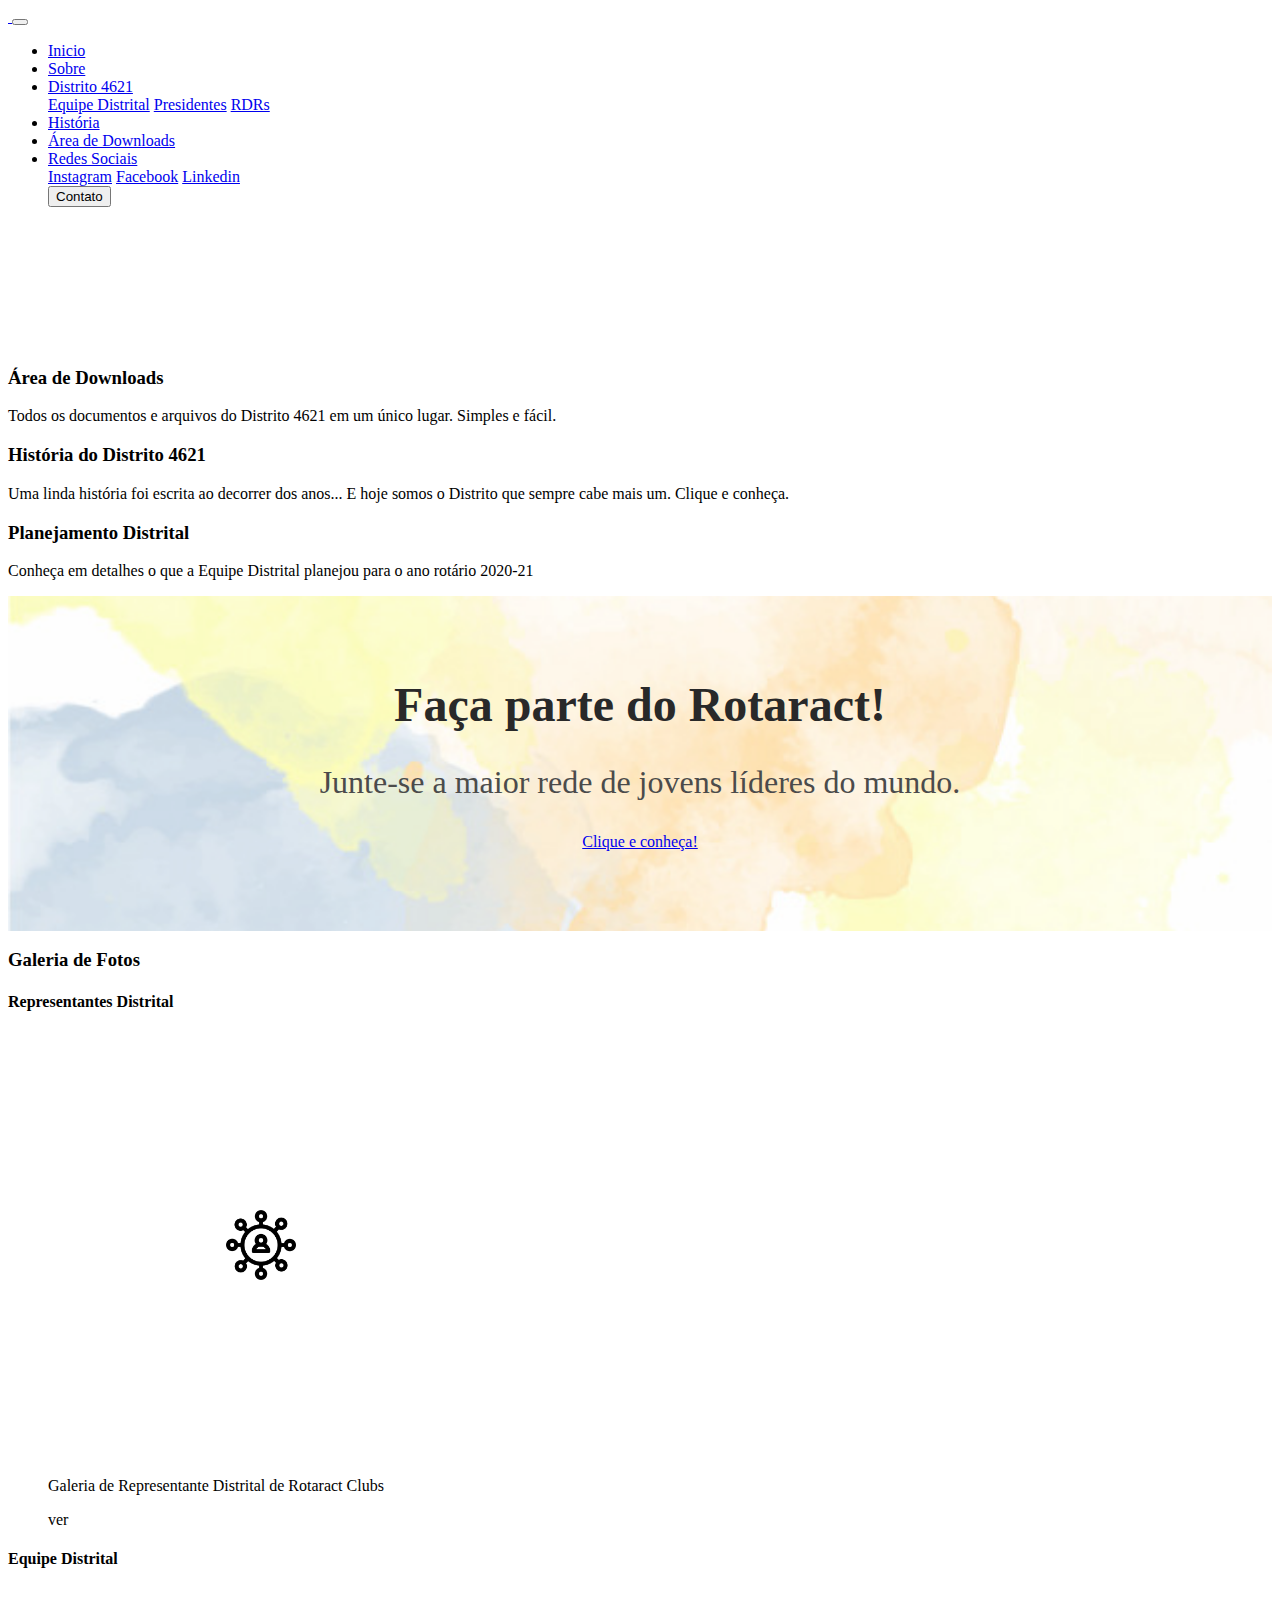
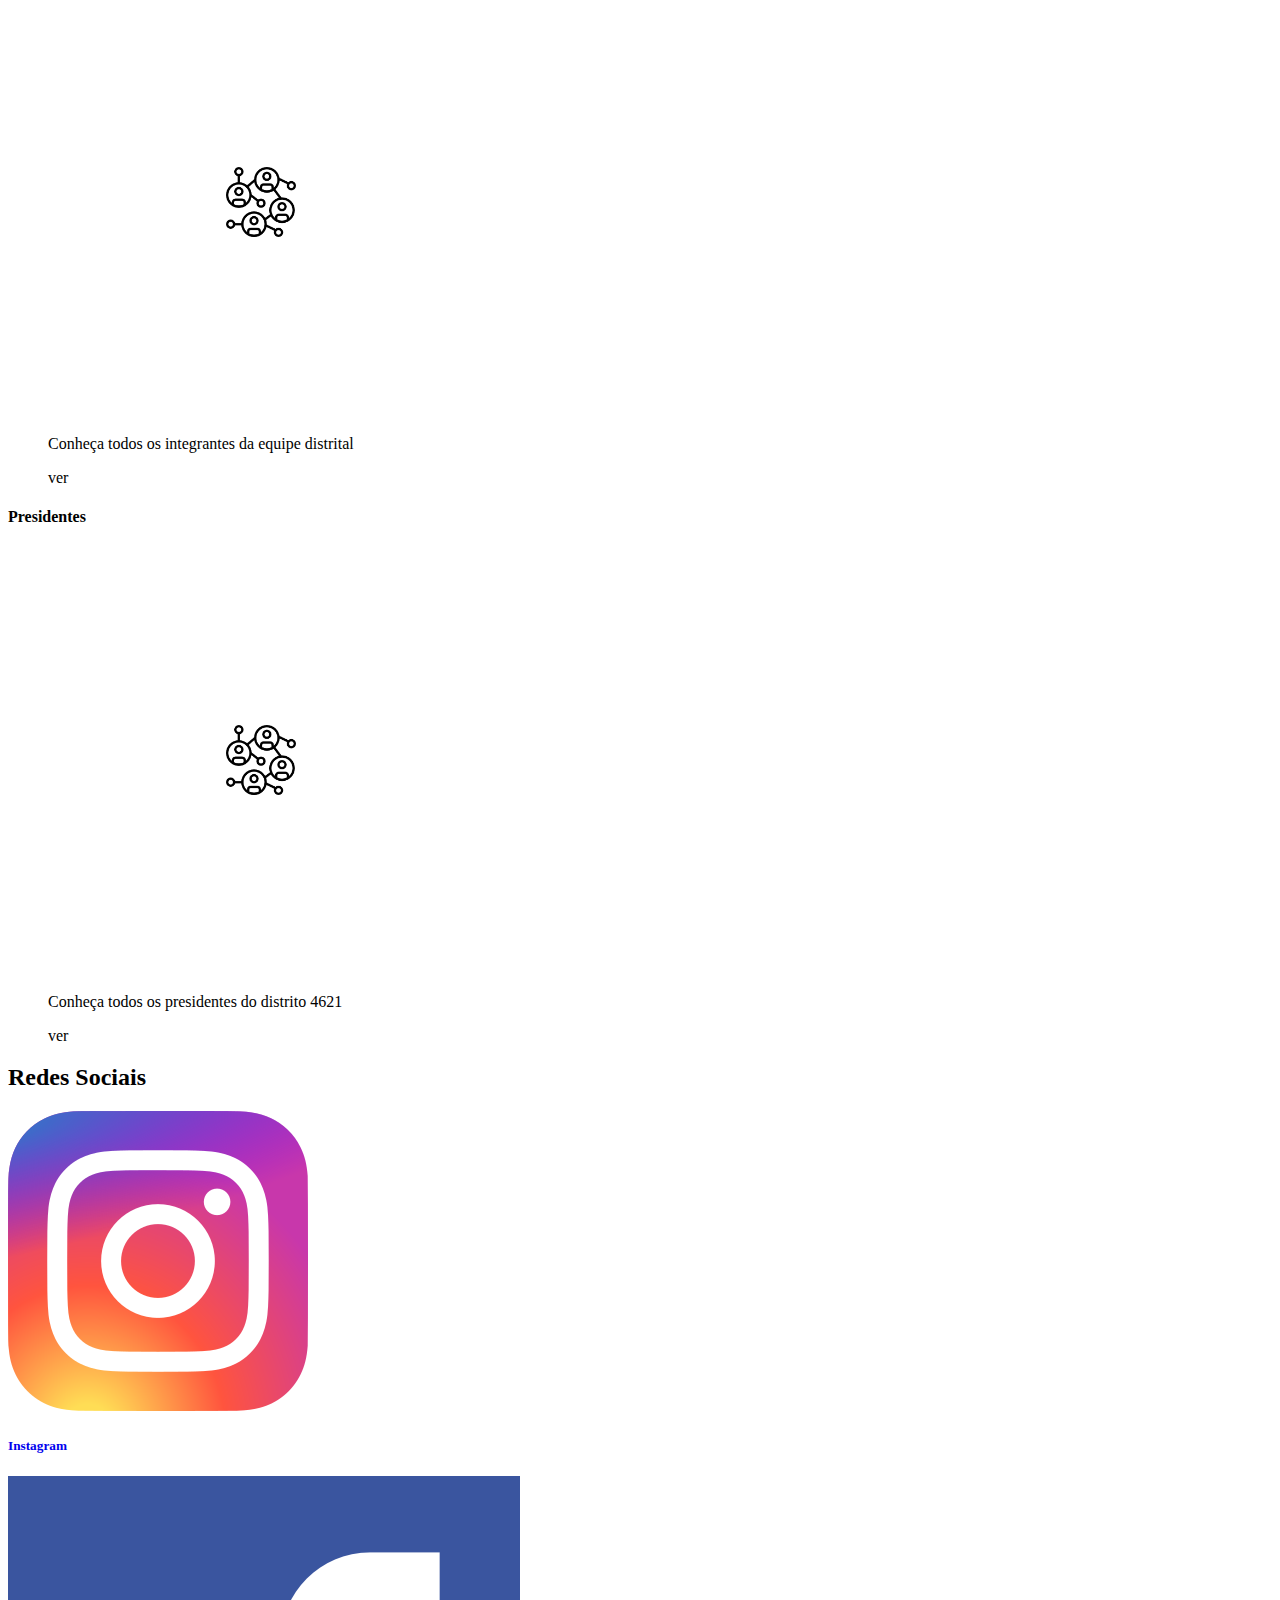
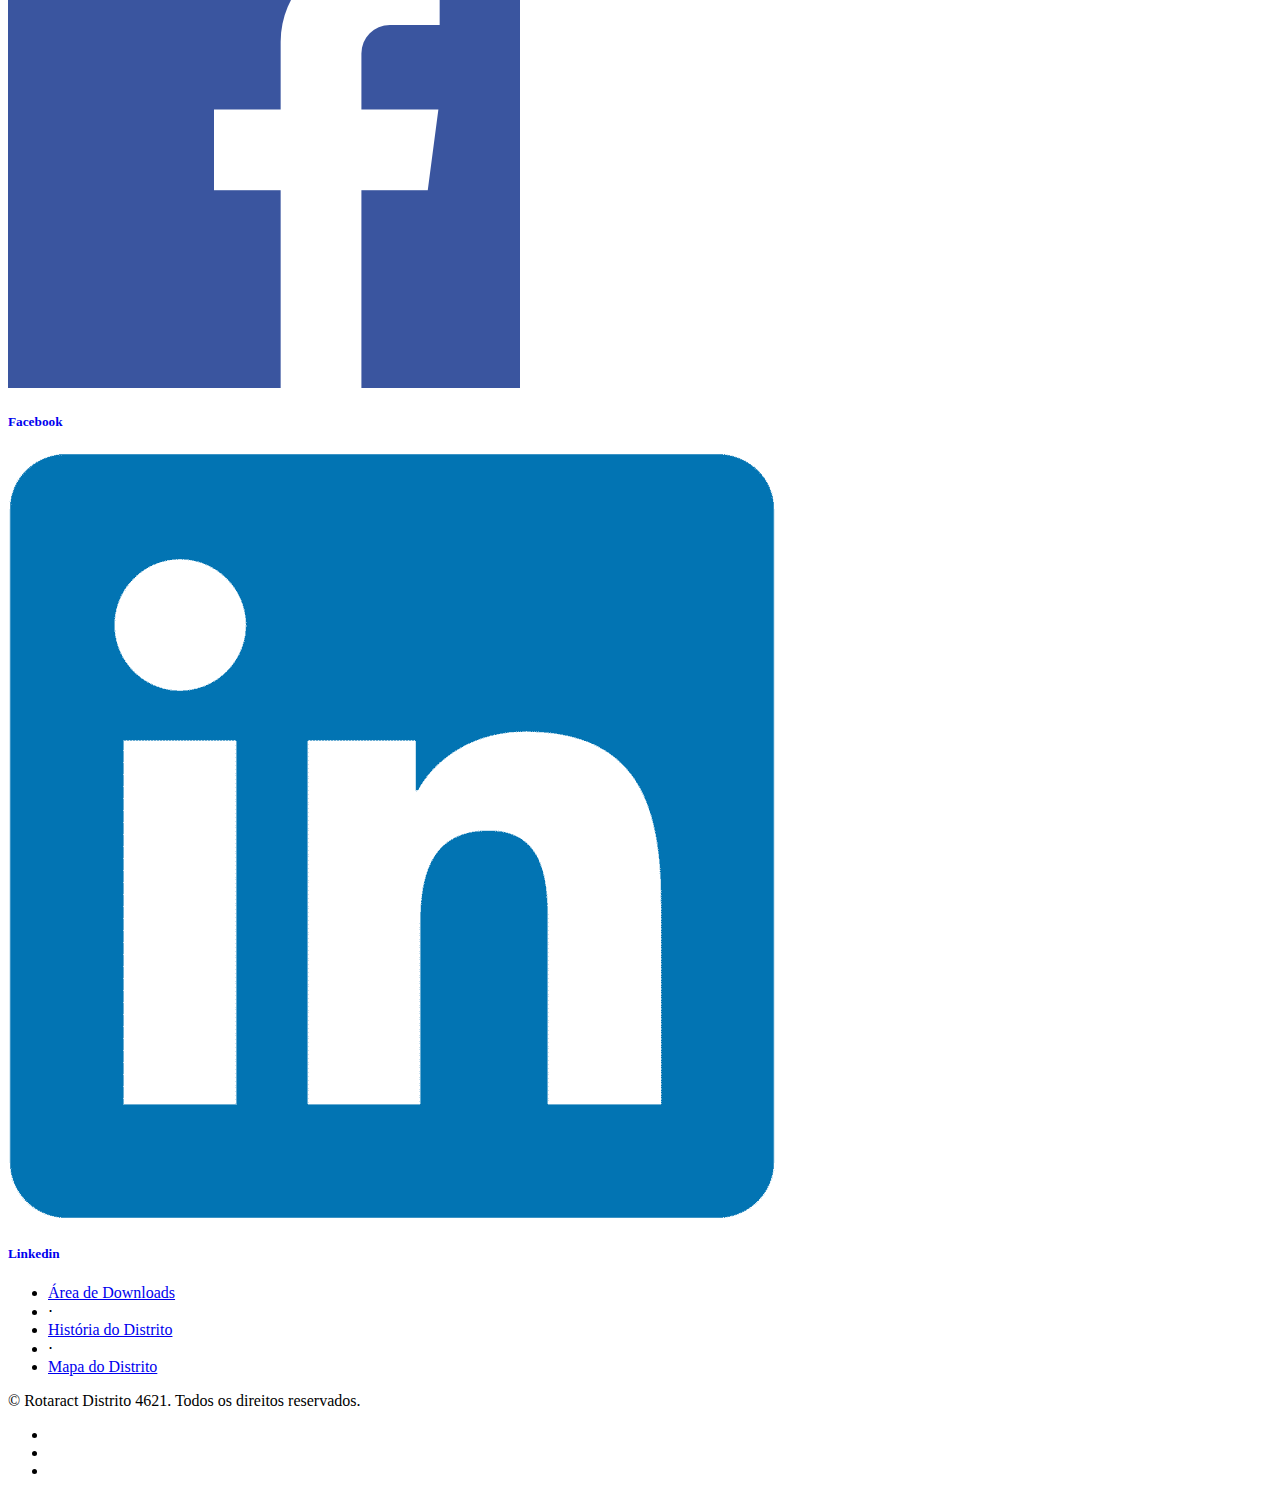
==== commit c1acf43b: "fixed errors in map gallery" ====
--- a/index.html
+++ b/index.html
@@ -147,9 +147,9 @@
   </section>
   <section class="whoare">
     <div class="container-fluid p-0">
-      <h1>Fala Galerinha do YouTube</h1>
-      <p>Você ainda não sabe o que é o rotaract e o que ele faz?<br>Clique e descubra </p>
-      <a href="quem_somos.html" class="button btn btn-danger">Quem Somos Nós</a>
+      <h1>Faça parte do Rotaract!</h1>
+      <p style="font-size: 2rem;">Junte-se a maior rede de jovens líderes do mundo.<br /> </p>
+      <a href="quem_somos.html" class="button btn btn-danger" style="font-size: 1rem;">Clique e conheça!</a>
 
     </div>
 
--- a/css/my_sheet.css
+++ b/css/my_sheet.css
@@ -21,8 +21,8 @@
 
 section.whoare {
     position: relative;
-    background-color: #343a40;
-    background: url("../img/soft_back.jpg") no-repeat center center;
+    background-color: rgba(255, 255, 255, 1);
+    background: url("../img/soft_back_40.png") no-repeat center center;
     background-size: cover;
     padding-top: 1rem;
     padding-bottom: 1rem;
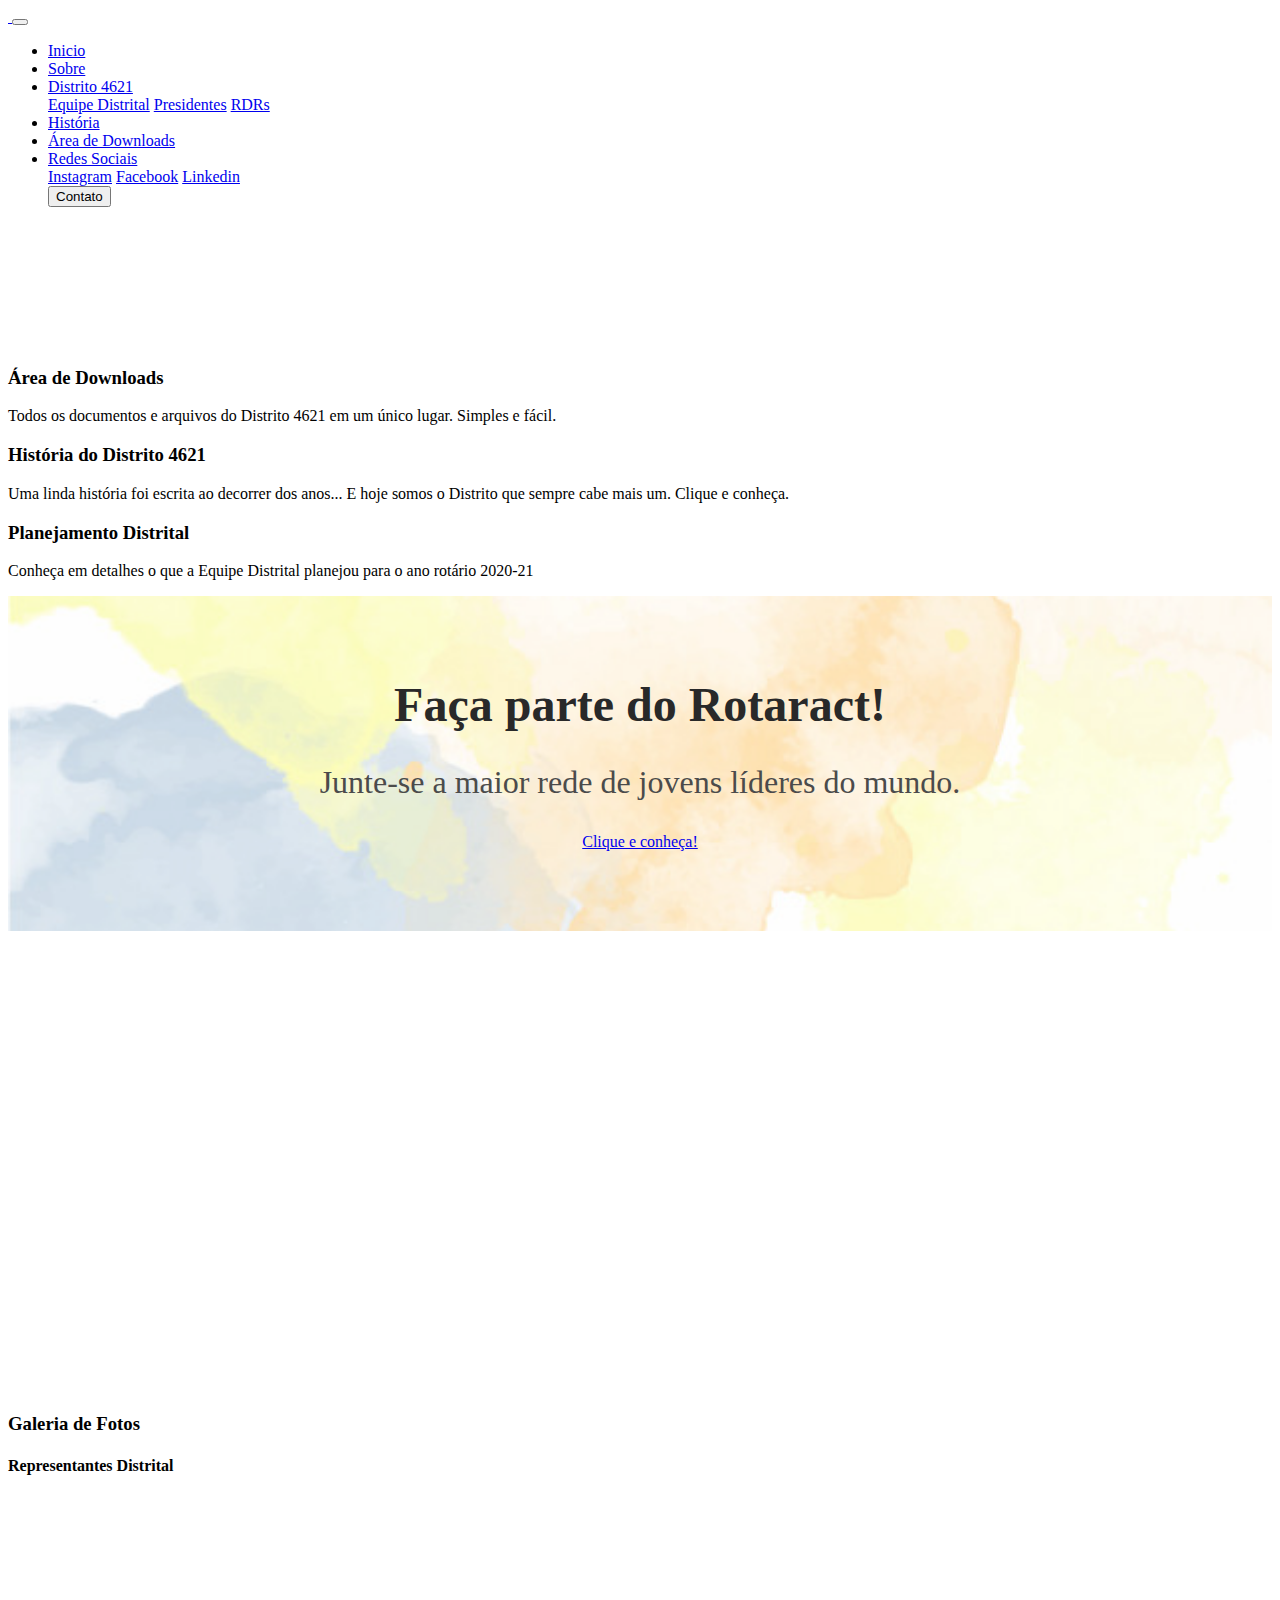
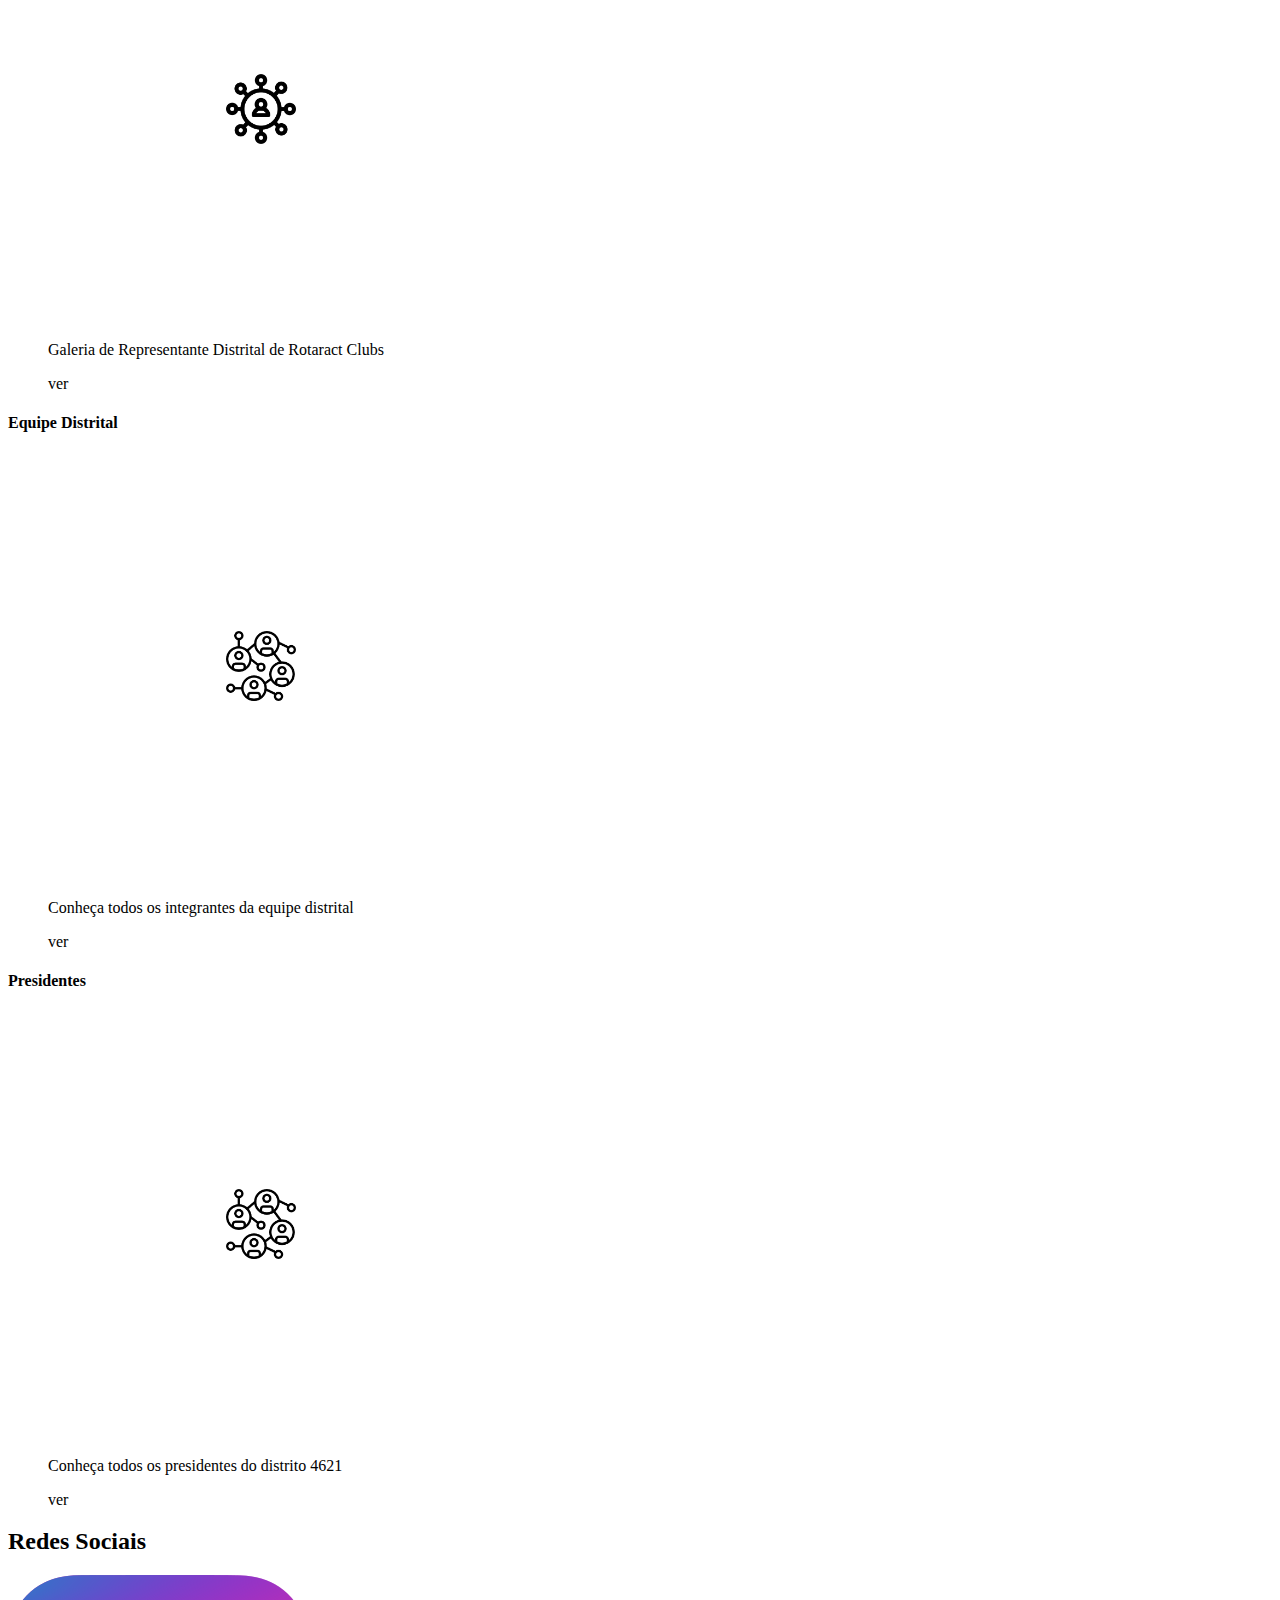
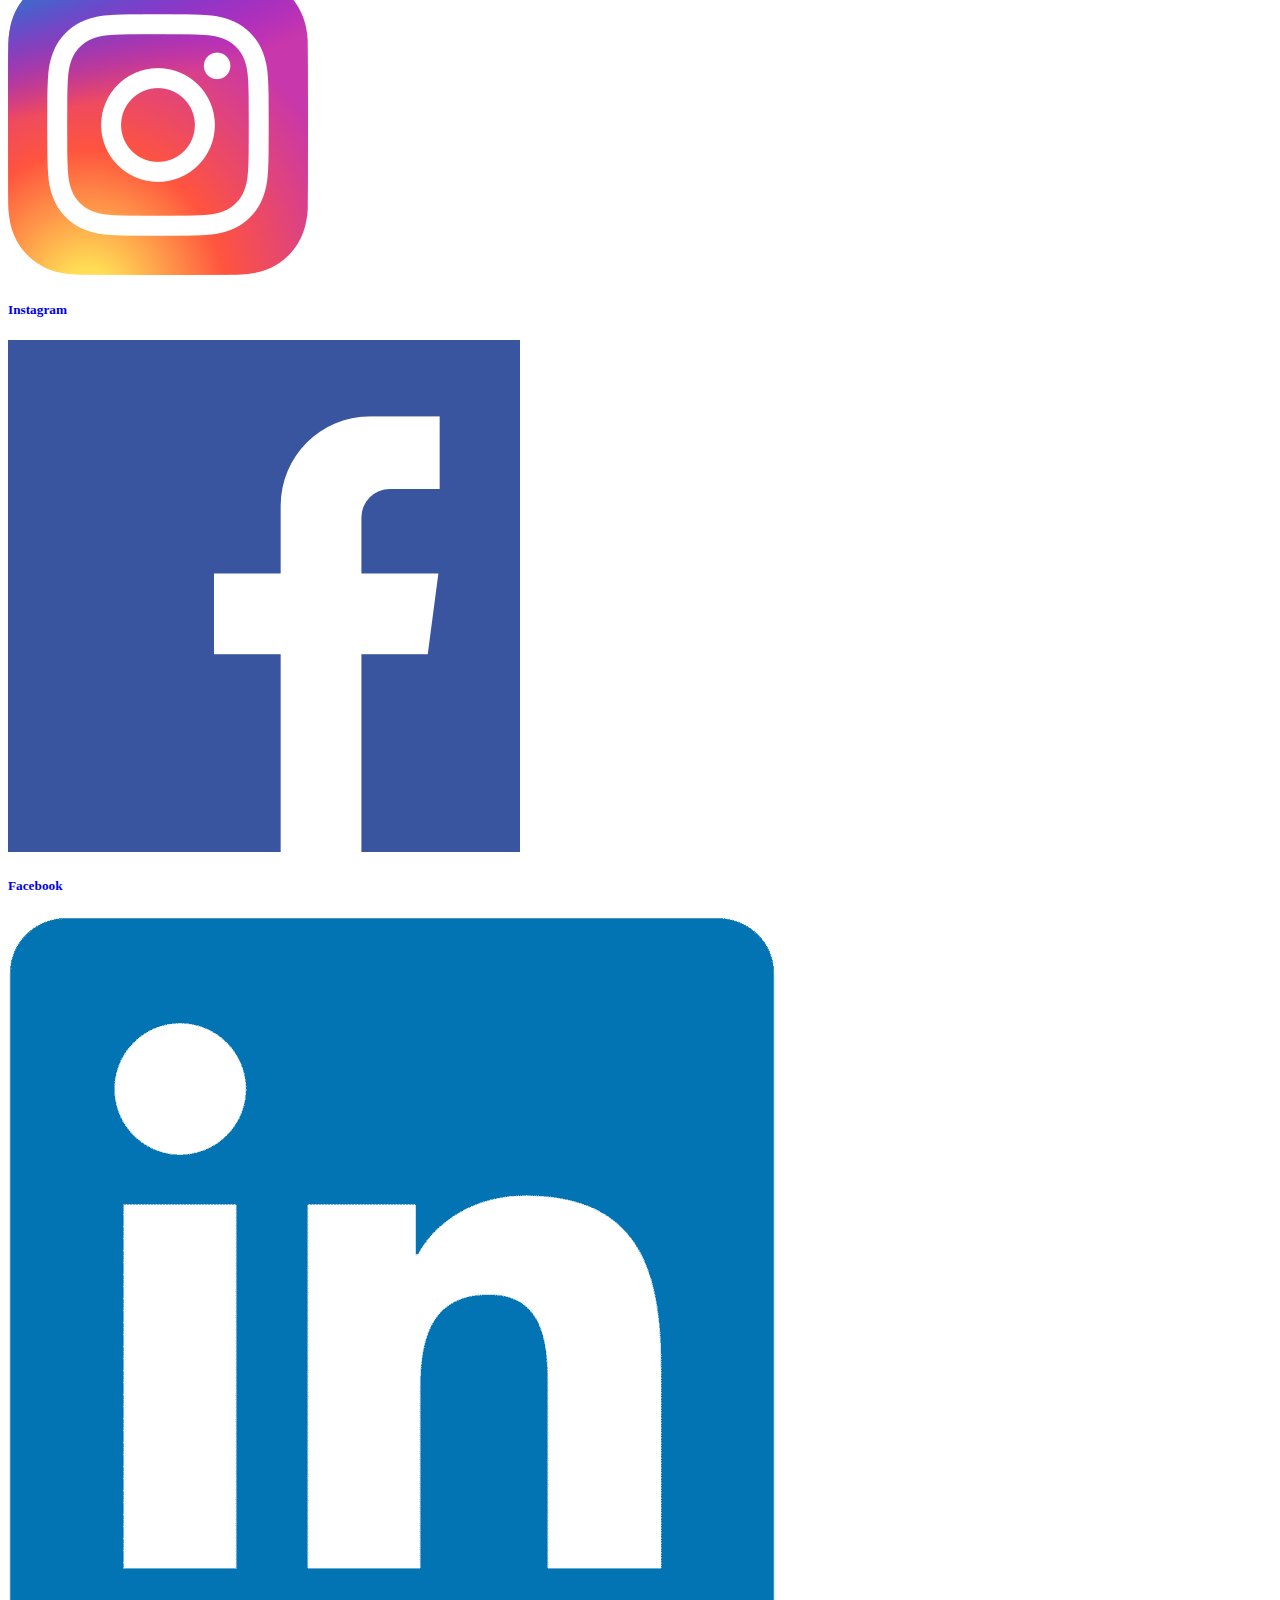
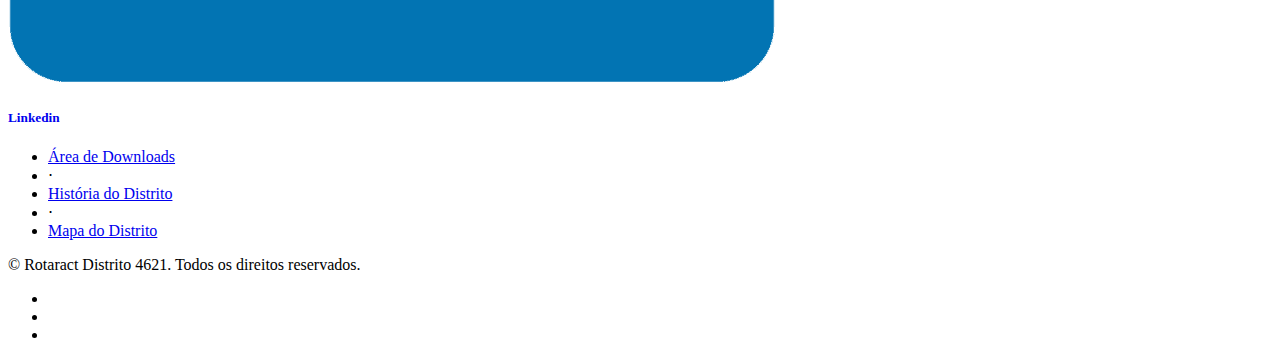
==== commit 57a1b1b1: "updated index" ====
--- a/index.html
+++ b/index.html
@@ -145,6 +145,8 @@
       </div>
     </div>
   </section>
+
+
   <section class="whoare">
     <div class="container-fluid p-0">
       <h1>Faça parte do Rotaract!</h1>
@@ -154,6 +156,20 @@
     </div>
 
   </section>
+
+  <section class="ri">
+    <div class="container-fluid p-0">
+      <br /><br /><br /><br /><br /><br />
+      <br /><br /><br /><br /><br /><br />
+      <br /><br /><br /><br /><br /><br />
+      <br /><br /><br /><br /><br /><br />
+    </div>
+  </section>
+
+
+
+
+
   <!-- Image Showcases -->
   <section class="showcase" id="gallery">
     <div class="container-fluid p-0">
@@ -212,6 +228,7 @@
       </div>
   </section>
 
+
   <!-- Testimonials -->
   <section id="social" class="testimonials text-center bg-light">
     <div class="container">
--- a/css/my_sheet.css
+++ b/css/my_sheet.css
@@ -64,3 +64,25 @@
   section.whoare p{
       color: rgb(75, 75, 75);
   }
+
+
+  section.ri {
+    position: relative;
+    background-color: rgba(255, 255, 255, 1);
+    background: url("https://www.rotary.org/sites/default/files/styles/w_2800/public/20200120_US_001_Holger_hero.jpg?itok=9qQqJvas") no-repeat center center;
+    background-size: cover;
+    padding-top: 1rem;
+    padding-bottom: 1rem;
+    /* max-height: 250px!important;   */
+}
+  
+  section.ri .overlay {
+    position: absolute;
+    background-color: #212529;
+    /* max-height: 250px!important; */
+    height: 100%;
+    width: 100%;
+    top: 0;
+    left: 0;
+    opacity: 0.3;
+  }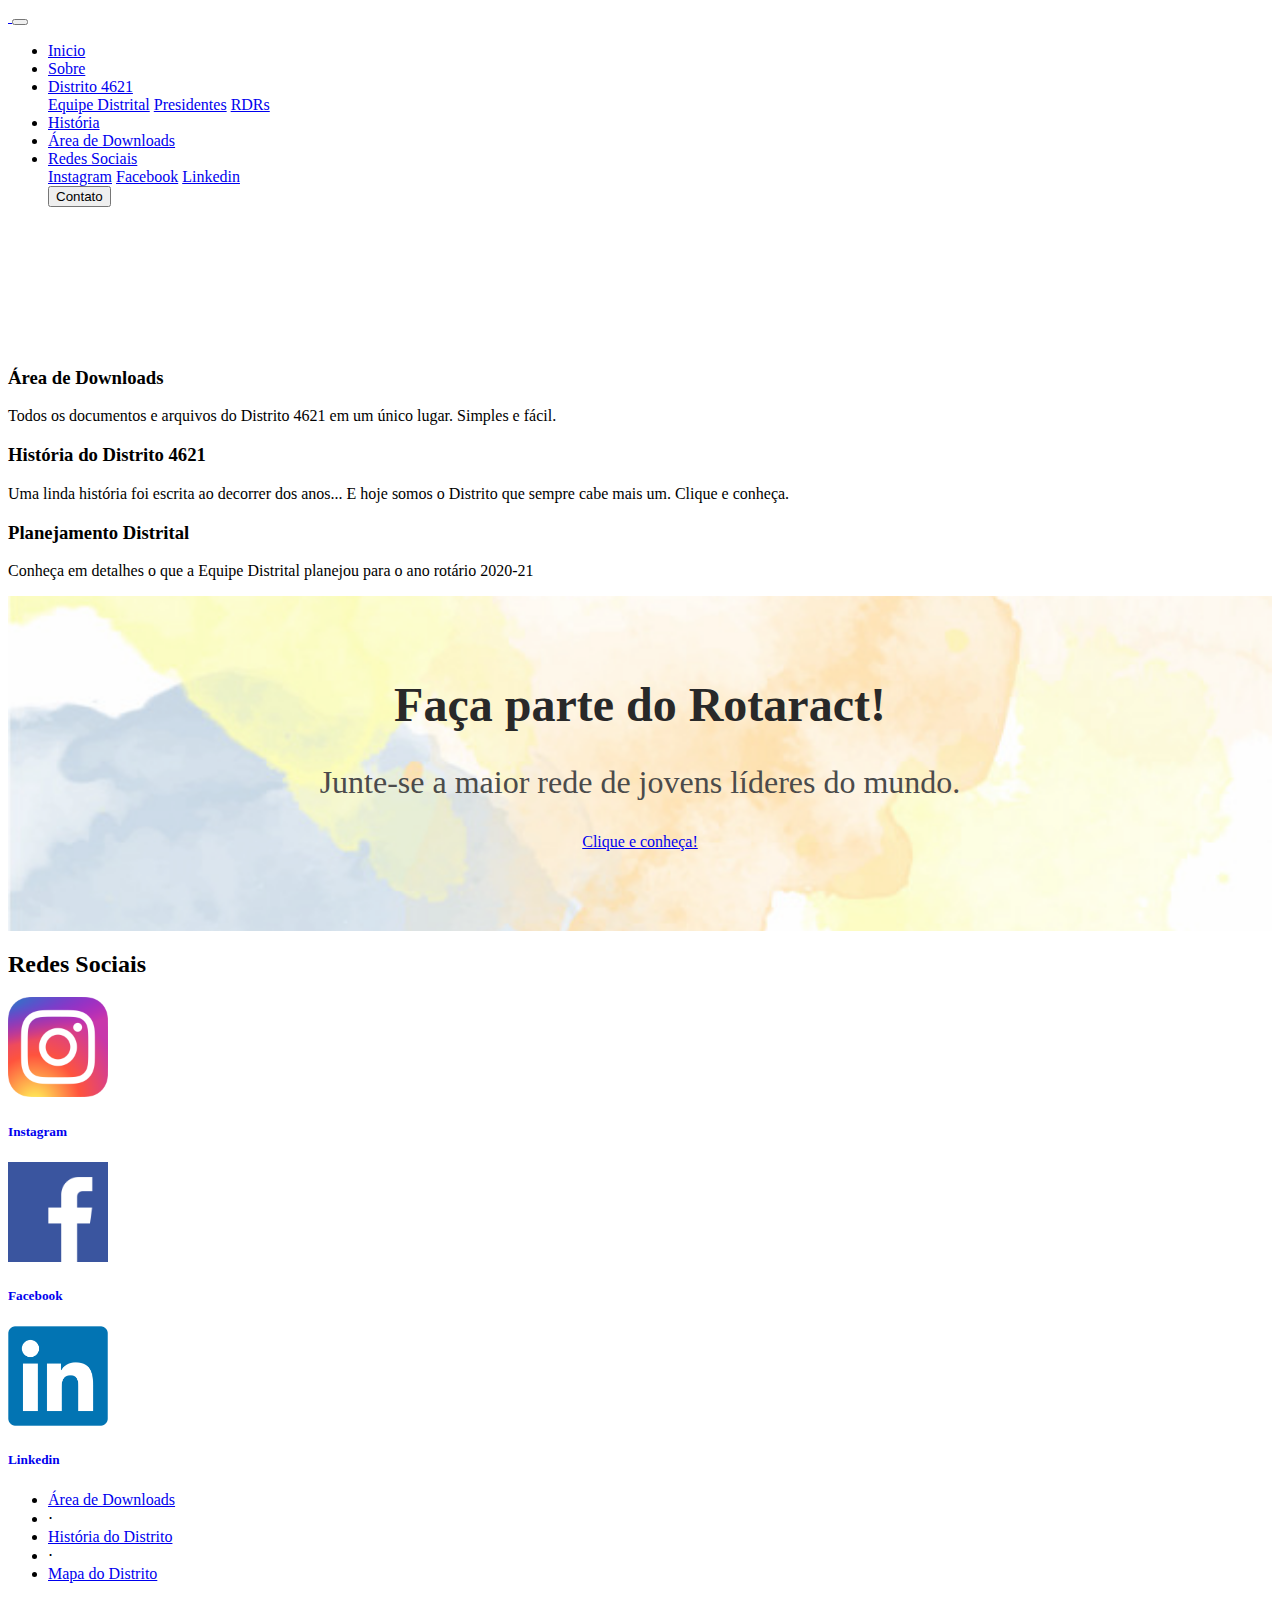
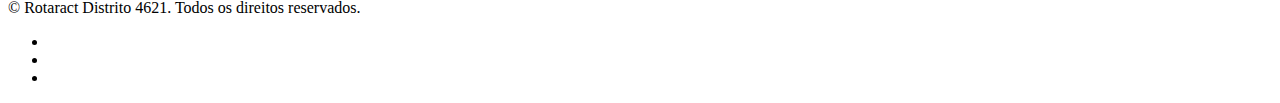
==== commit 3c3ae46b: "updated init" ====
--- a/index.html
+++ b/index.html
@@ -157,7 +157,7 @@
 
   </section>
 
-  <section class="ri">
+  <!-- <section class="ri">
     <div class="container-fluid p-0">
       <br /><br /><br /><br /><br /><br />
       <br /><br /><br /><br /><br /><br />
@@ -170,7 +170,7 @@
 
 
 
-  <!-- Image Showcases -->
+
   <section class="showcase" id="gallery">
     <div class="container-fluid p-0">
       <div class="card text-center">
@@ -226,7 +226,7 @@
           </div>
         </div>
       </div>
-  </section>
+  </section> -->
 
 
   <!-- Testimonials -->
@@ -236,24 +236,24 @@
       <div class="row">
         <div class="col-lg-4">
           <div class="testimonial-item mx-auto mb-5 mb-lg-0">
-            <a href="https://www.instagram.com/rotaract4621/" style="text-decoration: none;">
-              <img class="img-fluid rounded-circle mb-3" src="img/instagram.png" alt="" />
+            <a href="https://www.instagram.com/rotaract4621/" target="_blank" style="text-decoration: none;">
+              <img class="img-fluid rounded-circle mb-3" style="max-height: 100px!important;" src="img/instagram.png" alt="" />
               <h5>Instagram</h5>
             </a>
           </div>
         </div>
         <div class="col-lg-4">
           <div class="testimonial-item mx-auto mb-5 mb-lg-0">
-            <a href="https://www.facebook.com/Rotaract4621/" style="text-decoration: none;">
-              <img class="img-fluid rounded-circle mb-3" src="img/facebook.png" alt="">
+            <a href="https://www.facebook.com/Rotaract4621/" target="_blank" style="text-decoration: none;">
+              <img class="img-fluid rounded-circle mb-3" style="max-height: 100px!important;" src="img/facebook.png" alt="">
               <h5>Facebook</h5>
             </a>
           </div>
         </div>
         <div class="col-lg-4">
           <div class="testimonial-item mx-auto mb-5 mb-lg-0">
-            <a href="https://www.linkedin.com/company/rotaract4621" style="text-decoration: none;">
-              <img class="img-fluid rounded-circle mb-3" src="img/in.png" alt="">
+            <a href="https://www.linkedin.com/company/rotaract4621" target="_blank" style="text-decoration: none;">
+              <img class="img-fluid rounded-circle mb-3" style="max-height: 100px!important;" src="img/in.png" alt="">
               <h5>Linkedin</h5>
             </a>
           </div>
